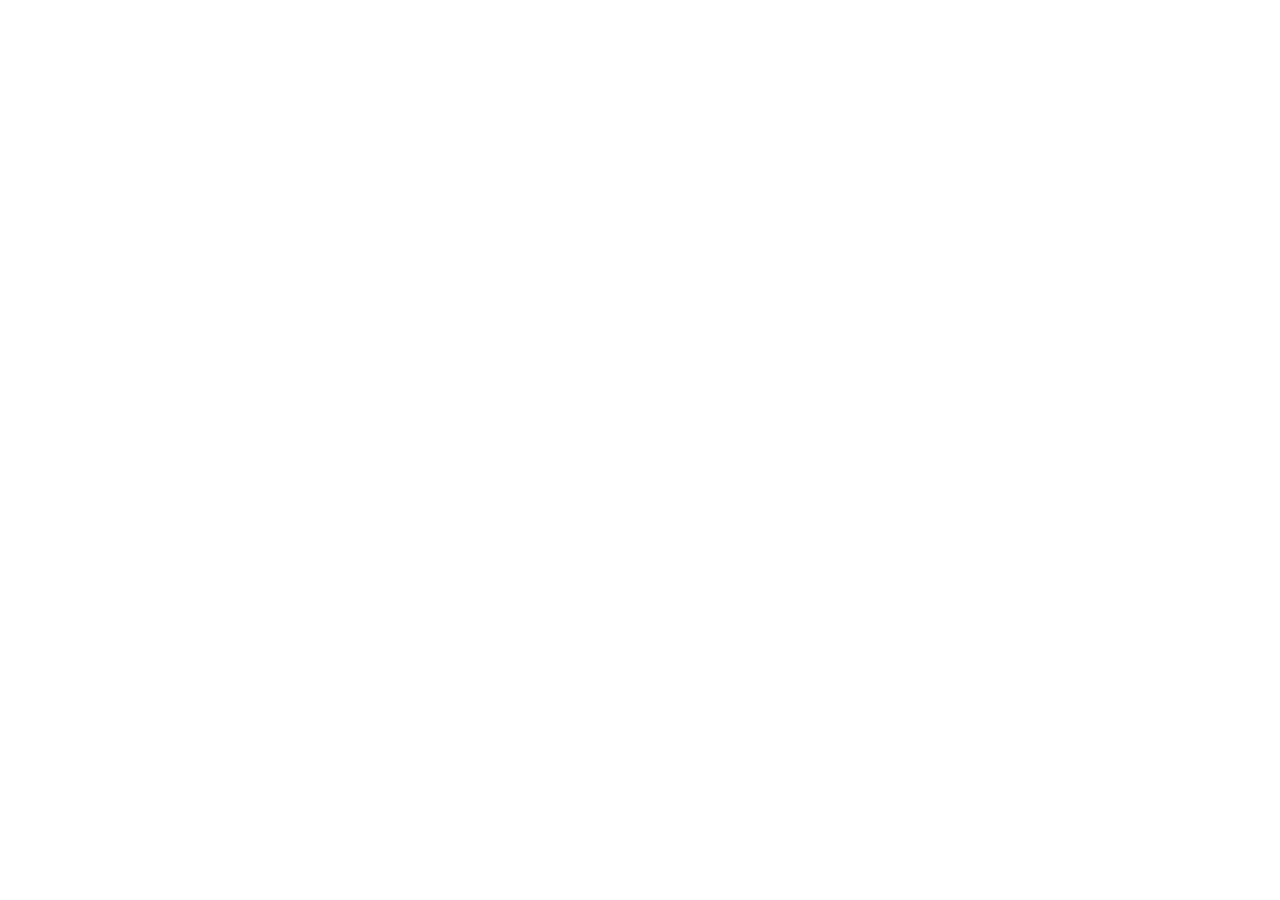
==== index.html @ fa219392 "Update GitHub and LinkedIn links in index.html" ====
<!DOCTYPE html>
<html lang="en">

    <head>
        <meta charset="UTF-8">
        <meta name="viewport" content="width=device-width, initial-scale=1.0">

        <!-- SEO Meta Tags -->
        <title>Devine Enukorah | Full Stack Developer Portfolio</title>
        <meta name="description"
            content="Portfolio of Devine Enukorah, a Full Stack Developer specializing in React, TypeScript, Node.js, and building scalable web applications. View my projects and contact me.">
        <meta name="keywords"
            content="Devine Enukorah, Full Stack Developer, React Developer, Web Development Portfolio, Software Engineer, Frontend, Backend">
        <meta name="author" content="Devine Enukorah">
        <meta name="robots" content="index, follow">

        <!-- Open Graph / Facebook / LinkedIn -->
        <meta property="og:type" content="website">
        <meta property="og:url" content="https://devine99.github.io/">
        <meta property="og:title" content="Devine Enukorah | Full Stack Developer Portfolio">
        <meta property="og:description"
            content="Portfolio of Devine Enukorah, a Full Stack Developer specializing in React, TypeScript, Node.js, and scalable web apps.">
        <meta property="og:image" content="https://devine99.github.io/images/Bless.png">

        <!-- Twitter -->
        <meta property="twitter:card" content="summary_large_image">
        <meta property="twitter:url" content="https://devine99.github.io/">
        <meta property="twitter:title" content="Devine Enukorah | Full Stack Developer Portfolio">
        <meta property="twitter:description"
            content="Portfolio of Devine Enukorah, a Full Stack Developer specializing in React, TypeScript, Node.js, and scalable web apps.">
        <meta property="twitter:image" content="https://devine99.github.io/images/Bless.png">

        <!-- 1. Tailwind CSS -->
        <script src="https://cdn.tailwindcss.com"></script>
        <script>
            tailwind.config = {
                darkMode: 'class',
                theme: {
                    extend: {
                        animation: {
                            blob: "blob 7s infinite",
                        },
                        keyframes: {
                            blob: {
                                "0%": { transform: "translate(0px, 0px) scale(1)" },
                                "33%": { transform: "translate(30px, -50px) scale(1.1)" },
                                "66%": { transform: "translate(-20px, 20px) scale(0.9)" },
                                "100%": { transform: "translate(0px, 0px) scale(1)" }
                            }
                        }
                    }
                }
            }
        </script>

        <!-- 2. Import Map -->
        <script type="importmap">
    {
        "imports": {
            "react": "https://esm.sh/react@18.2.0",
            "react-dom/client": "https://esm.sh/react-dom@18.2.0/client",
            "lucide-react": "https://esm.sh/lucide-react@0.344.0"
        }
    }
    </script>

        <!-- 3. Babel -->
        <script src="https://unpkg.com/@babel/standalone/babel.min.js"></script>

        <style>
            html {
                scroll-behavior: smooth;
            }

            *:focus {
                outline: 2px solid transparent;
                outline-offset: 2px;
            }
        </style>
    </head>

    <body class="bg-slate-50 dark:bg-slate-900 transition-colors duration-300">

        <div id="root"></div>

        <!-- 4. React Application Code -->
        <script type="text/babel" data-type="module">
            import React, { useState, useEffect, memo } from 'react';
            import { createRoot } from 'react-dom/client';
            import {
                Github, Linkedin, Mail, ExternalLink, Code2, Terminal,
                Cpu, Globe, Moon, Sun, Menu, X, ChevronDown,
                Briefcase, User, Copy, Check, ArrowUp, Twitter, MessageCircle
            } from 'lucide-react';

            // --- CONSTANTS & DATA ---
            const EMAIL = "enukorahdevine@gmail.com";
            const CURRENT_YEAR = new Date().getFullYear();

            const NAV_LINKS = [
                { name: 'About', href: '#about' },
                { name: 'Skills', href: '#skills' },
                { name: 'Projects', href: '#projects' },
                { name: 'Contact', href: '#contact' },
            ];

            const SKILLS = [
                { category: "Frontend", items: ["React", "TypeScript", "Tailwind CSS", "Next.js", "Framer Motion"] },
                { category: "Backend", items: ["Node.js", "Python", "PostgreSQL", "GraphQL", "REST APIs"] },
                { category: "Tools & DevOps", items: ["Git & GitHub", "Docker", "AWS", "VS Code", "Figma"] },
            ];

            const PROJECTS = [
                {
                    title: "E-Commerce Dashboard",
                    description: "A full-featured analytics dashboard for online retailers. Visualizes sales data, tracks inventory in real-time, and manages customer orders.",
                    tags: ["React", "D3.js", "Node.js", "MongoDB"],
                    githubLink: "https://github.com/Devine99",
                    demoLink: "./ecommerce_dashboard.html",
                    featured: true,
                },
                {
                    title: "TaskMaster AI",
                    description: "Productivity application that uses Natural Language Processing to automatically categorize and prioritize user tasks.",
                    tags: ["Python", "FastAPI", "OpenAI API", "PostgreSQL"],
                    githubLink: "https://github.com/Devine99",
                    demoLink: "./taskmaster.html",
                    featured: true,
                },
                {
                    title: "Nebula Chat",
                    description: "Real-time messaging platform featuring end-to-end encryption and seamless file sharing capabilities.",
                    tags: ["TypeScript", "Socket.io", "Redis", "React"],
                    githubLink: "https://github.com/Devine99",
                    demoLink: "./nebula_chat.html",
                    featured: false,
                }
            ];

            const SOCIALS = [
                { icon: Github, href: "https://github.com/DevineEnukorah", label: "GitHub" },
                { icon: Linkedin, href: "https://www.linkedin.com/in/DevineEnukorah", label: "LinkedIn" },
                { icon: Twitter, href: "https://x.com/DevineEnukorah", label: "X (Twitter)" },
                { icon: MessageCircle, href: "https://wa.me/qr/ETIGMAYLSHYJG1", label: "WhatsApp" },
                { icon: Mail, href: `mailto:${EMAIL}`, label: "Email" },
            ];

            // --- COMPONENTS ---

            const SectionTitle = memo(({ children, id }) => (
                <div className="flex flex-col items-center mb-12 md:mb-16">
                    <h2 id={ id } className="text-3xl md:text-4xl font-bold text-slate-900 dark:text-white mb-4 text-center">
                        { children }
                    </h2>
                    <div className="w-16 h-1.5 bg-indigo-600 rounded-full"></div>
                </div>
            ));

            const ProjectCard = memo(({ project }) => (
                <div className="group relative bg-white dark:bg-slate-800 rounded-xl overflow-hidden shadow-lg hover:shadow-xl transition-all duration-300 border border-slate-100 dark:border-slate-700 flex flex-col h-full">
                    <div className="h-8 bg-slate-100 dark:bg-slate-900 border-b border-slate-200 dark:border-slate-700 flex items-center px-4 space-x-2">
                        <div className="w-3 h-3 rounded-full bg-red-400"></div>
                        <div className="w-3 h-3 rounded-full bg-amber-400"></div>
                        <div className="w-3 h-3 rounded-full bg-emerald-400"></div>
                    </div>

                    <div className="p-6 flex-1 flex flex-col">
                        <div className="flex justify-between items-start mb-4">
                            <h3 className="text-xl font-bold text-slate-900 dark:text-white group-hover:text-indigo-600 dark:group-hover:text-indigo-400 transition-colors">
                                { project.title }
                            </h3>
                            <div className="flex gap-2">
                                <a href={ project.githubLink } target="_blank" rel="noopener noreferrer" className="p-2 text-slate-500 hover:text-slate-900 dark:text-slate-400 dark:hover:text-white transition-colors" aria-label="View Source Code">
                                    <Github size={ 20 } />
                                </a>
                                <a href={ project.demoLink } target="_blank" rel="noopener noreferrer" className="p-2 text-slate-500 hover:text-slate-900 dark:text-slate-400 dark:hover:text-white transition-colors" aria-label="View Live Demo">
                                    <ExternalLink size={ 20 } />
                                </a>
                            </div>
                        </div>

                        <p className="text-slate-600 dark:text-slate-300 mb-6 flex-1 leading-relaxed">
                            { project.description }
                        </p>

                        <div className="flex flex-wrap gap-2 mt-auto">
                            { project.tags.map((tag) => (
                                <span key={ tag } className="px-3 py-1 text-xs font-medium rounded-full bg-indigo-50 text-indigo-700 dark:bg-indigo-900/30 dark:text-indigo-300">
                                    { tag }
                                </span>
                            )) }
                        </div>
                    </div>
                </div>
            ));

            class ErrorBoundary extends React.Component {
                constructor(props) {
                    super(props);
                    this.state = { hasError: false };
                }
                static getDerivedStateFromError(error) { return { hasError: true }; }
                render() {
                    if (this.state.hasError) {
                        return <div className="text-center p-10 text-red-500">Something went wrong. Please refresh the page.</div>;
                    }
                    return this.props.children;
                }
            }

            // --- MAIN APP ---
            function App() {
                const [darkMode, setDarkMode] = useState(false);
                const [isMenuOpen, setIsMenuOpen] = useState(false);
                const [activeSection, setActiveSection] = useState('');
                const [isImageLoaded, setIsImageLoaded] = useState(false);
                const [imageError, setIsImageError] = useState(false);
                const [showBackToTop, setShowBackToTop] = useState(false);
                const [emailCopied, setEmailCopied] = useState(false);

                useEffect(() => {
                    let ticking = false;
                    const handleScroll = () => {
                        if (!ticking) {
                            window.requestAnimationFrame(() => {
                                if (window.scrollY > 300) setShowBackToTop(true);
                                else setShowBackToTop(false);

                                const sections = NAV_LINKS.map(link => link.href.substring(1));
                                const scrollPosition = window.scrollY + 200;
                                for (const section of sections) {
                                    const element = document.getElementById(section);
                                    if (element && element.offsetTop <= scrollPosition && (element.offsetTop + element.offsetHeight) > scrollPosition) {
                                        setActiveSection(section);
                                        break;
                                    }
                                }
                                ticking = false;
                            });
                            ticking = true;
                        }
                    };
                    window.addEventListener('scroll', handleScroll);
                    return () => window.removeEventListener('scroll', handleScroll);
                }, []);

                useEffect(() => {
                    if (darkMode) document.documentElement.classList.add('dark');
                    else document.documentElement.classList.remove('dark');
                }, [darkMode]);

                const handleNavClick = (e, href) => {
                    e.preventDefault();
                    setIsMenuOpen(false);
                    const element = document.querySelector(href);
                    if (element) {
                        window.scrollTo({ top: element.offsetTop, behavior: "smooth" });
                    }
                };

                const copyEmail = () => {
                    const textArea = document.createElement("textarea");
                    textArea.value = EMAIL;
                    textArea.style.position = "fixed";
                    textArea.style.left = "-9999px";
                    document.body.appendChild(textArea);
                    textArea.focus();
                    textArea.select();
                    try {
                        document.execCommand('copy');
                        setEmailCopied(true);
                        setTimeout(() => setEmailCopied(false), 2000);
                    } catch (err) { console.error('Copy failed', err); }
                    document.body.removeChild(textArea);
                };

                const scrollToTop = () => window.scrollTo({ top: 0, behavior: 'smooth' });

                return (
                    <ErrorBoundary>
                        <div className={ `min-h-screen transition-colors duration-300 ${darkMode ? 'dark bg-slate-900' : 'bg-slate-50'}` }>

                            {/* Navigation */ }
                            <nav className="fixed top-0 w-full z-50 bg-white/80 dark:bg-slate-900/80 backdrop-blur-md border-b border-slate-200 dark:border-slate-800">
                                <div className="max-w-7xl mx-auto px-4 sm:px-6 lg:px-8">
                                    <div className="flex justify-between items-center h-16">
                                        <div className="flex-shrink-0 flex items-center gap-2 cursor-pointer" onClick={ scrollToTop }>
                                            <div className="bg-indigo-600 p-1.5 rounded-lg">
                                                <Code2 className="text-white w-6 h-6" />
                                            </div>
                                            <span className="font-bold text-xl tracking-tight text-slate-900 dark:text-white">Devine's Portfolio</span>
                                        </div>

                                        <div className="hidden md:flex items-center space-x-8">
                                            { NAV_LINKS.map((link) => (
                                                <a key={ link.name } href={ link.href } onClick={ (e) => handleNavClick(e, link.href) }
                                                    className={ `text-sm font-medium transition-colors duration-200 ${activeSection === link.href.substring(1)
                                                        ? 'text-indigo-600 dark:text-indigo-400'
                                                        : 'text-slate-600 hover:text-indigo-600 dark:text-slate-300 dark:hover:text-white'
                                                        }` }>
                                                    { link.name }
                                                </a>
                                            )) }
                                            <button onClick={ () => setDarkMode(!darkMode) } aria-label="Toggle Dark Mode" className="p-2 rounded-lg bg-slate-100 dark:bg-slate-800 text-slate-600 dark:text-slate-300">
                                                { darkMode ? <Sun size={ 20 } /> : <Moon size={ 20 } /> }
                                            </button>
                                        </div>

                                        <div className="flex md:hidden items-center gap-4">
                                            <button onClick={ () => setDarkMode(!darkMode) } aria-label="Toggle Dark Mode" className="p-2 rounded-lg bg-slate-100 dark:bg-slate-800 text-slate-600 dark:text-slate-300">
                                                { darkMode ? <Sun size={ 20 } /> : <Moon size={ 20 } /> }
                                            </button>
                                            <button onClick={ () => setIsMenuOpen(!isMenuOpen) } aria-label="Toggle Menu" className="text-slate-600 dark:text-slate-300 p-2">
                                                { isMenuOpen ? <X size={ 24 } /> : <Menu size={ 24 } /> }
                                            </button>
                                        </div>
                                    </div>
                                </div>

                                { isMenuOpen && (
                                    <div className="md:hidden bg-white dark:bg-slate-900 border-b border-slate-200 dark:border-slate-800">
                                        <div className="px-2 pt-2 pb-3 space-y-1 sm:px-3">
                                            { NAV_LINKS.map((link) => (
                                                <a key={ link.name } href={ link.href } onClick={ (e) => handleNavClick(e, link.href) }
                                                    className="block px-3 py-3 rounded-md text-base font-medium text-slate-600 dark:text-slate-300 hover:text-indigo-600 dark:hover:text-white hover:bg-slate-50 dark:hover:bg-slate-800">
                                                    { link.name }
                                                </a>
                                            )) }
                                        </div>
                                    </div>
                                ) }
                            </nav>

                            {/* Hero */ }
                            <section className="pt-32 pb-16 md:pt-48 md:pb-32 px-4 max-w-7xl mx-auto">
                                <div className="flex flex-col md:flex-row items-center justify-between gap-12">
                                    <div className="flex-1 text-center md:text-left space-y-6">
                                        <div className="inline-flex items-center px-3 py-1 rounded-full bg-indigo-100 dark:bg-indigo-900/50 text-indigo-600 dark:text-indigo-300 text-sm font-medium mb-4">
                                            <span className="flex h-2 w-2 rounded-full bg-indigo-600 dark:bg-indigo-400 mr-2"></span>
                                            Available for hire
                                        </div>
                                        <h1 className="text-4xl md:text-6xl lg:text-7xl font-bold text-slate-900 dark:text-white tracking-tight">
                                            Building digital <br />
                                            <span className="text-transparent bg-clip-text bg-gradient-to-r from-indigo-600 to-purple-600 dark:from-indigo-400 dark:to-purple-400">experiences</span>
                                            { " " }that matter.
                                        </h1>
                                        <p className="text-lg md:text-xl text-slate-600 dark:text-slate-300 max-w-2xl mx-auto md:mx-0 leading-relaxed">
                                            Hi, I'm Devine Enukorah. A passionate Full Stack Developer crafting robust and scalable web applications.
                                        </p>
                                        <div className="flex flex-col sm:flex-row gap-4 justify-center md:justify-start pt-4">
                                            <a href="#projects" className="px-8 py-4 rounded-lg bg-indigo-600 hover:bg-indigo-700 text-white font-semibold shadow-lg transition-all hover:-translate-y-0.5" onClick={ (e) => handleNavClick(e, '#projects') }>View My Work</a>
                                            <a href="#contact" className="px-8 py-4 rounded-lg bg-white dark:bg-slate-800 text-slate-900 dark:text-white border border-slate-200 dark:border-slate-700 font-semibold hover:bg-slate-50 dark:hover:bg-slate-700 transition-all" onClick={ (e) => handleNavClick(e, '#contact') }>Contact Me</a>
                                        </div>
                                        <div className="pt-8 flex items-center justify-center md:justify-start gap-6">
                                            { SOCIALS.map((social) => (
                                                <a key={ social.label } href={ social.href } target="_blank" rel="noopener noreferrer" aria-label={ social.label } className="text-slate-400 hover:text-indigo-600 dark:hover:text-indigo-400 transition-colors transform hover:scale-110 p-2">
                                                    <social.icon size={ 24 } />
                                                </a>
                                            )) }
                                        </div>
                                    </div>
                                    <div className="flex-1 relative w-full max-w-md md:max-w-full">
                                        <div className="absolute top-0 -left-4 w-72 h-72 bg-purple-300 rounded-full mix-blend-multiply filter blur-xl opacity-70 animate-blob dark:opacity-20"></div>
                                        <div className="absolute top-0 -right-4 w-72 h-72 bg-indigo-300 rounded-full mix-blend-multiply filter blur-xl opacity-70 animate-blob dark:opacity-20" style={ { animationDelay: '2s' } }></div>
                                        <div className="absolute -bottom-8 left-20 w-72 h-72 bg-blue-300 rounded-full mix-blend-multiply filter blur-xl opacity-70 animate-blob dark:opacity-20" style={ { animationDelay: '4s' } }></div>
                                        <div className="relative bg-white/50 dark:bg-slate-800/50 backdrop-blur-xl rounded-2xl p-8 border border-white/20 shadow-2xl">
                                            <div className="space-y-6 font-mono text-sm">
                                                <div className="flex items-center gap-2 text-slate-400 border-b border-slate-200 dark:border-slate-700 pb-4">
                                                    <Terminal size={ 16 } /> <span>developer_profile.json</span>
                                                </div>
                                                <div className="space-y-3 text-slate-600 dark:text-slate-300">
                                                    <p><span className="text-purple-600 dark:text-purple-400">const</span> <span className="text-indigo-600 dark:text-indigo-400">developer</span> = { '{' }</p>
                                                    <p className="pl-4">name: <span className="text-green-600 dark:text-green-400">"Devine Enukorah"</span>,</p>
                                                    <p className="pl-4">status: <span className="text-amber-600 dark:text-amber-400">"Building things"</span></p>
                                                    <p>{ '};' }</p>
                                                </div>
                                            </div>
                                        </div>
                                    </div>
                                </div>
                                <div className="absolute bottom-8 left-1/2 -translate-x-1/2 animate-bounce hidden md:block">
                                    <ChevronDown className="text-slate-400" size={ 24 } />
                                </div>
                            </section>

                            {/* About */ }
                            <section id="about" className="py-20 bg-white dark:bg-slate-800/50 scroll-mt-28">
                                <div className="max-w-7xl mx-auto px-4">
                                    <SectionTitle id="about-title">About Me</SectionTitle>
                                    <div className="grid md:grid-cols-3 gap-12 items-center">
                                        <div className="md:col-span-1">
                                            <div className="relative aspect-square rounded-2xl overflow-hidden bg-slate-200 dark:bg-slate-700 rotate-3 hover:rotate-0 transition-all duration-300 shadow-xl">
                                                <div className="absolute inset-0 flex items-center justify-center text-slate-400"><User size={ 64 } /></div>
                                                <img src="./images/Bless.png" alt="Devine's Profile Picture" className={ `absolute inset-0 w-full h-full object-cover transition-opacity duration-300 ${isImageLoaded ? 'opacity-100' : 'opacity-0'}` } onLoad={ () => setIsImageLoaded(true) } onError={ imageError ? null : () => setIsImageError(true) } />
                                            </div>
                                        </div>
                                        <div className="md:col-span-2 space-y-6 text-lg text-slate-600 dark:text-slate-300">
                                            <p>I started my coding journey during standard "100 Days of Code" challenges, but what began as a curiosity quickly turned into a career obsession for programming.</p>
                                            <div className="grid grid-cols-2 gap-6 pt-4">
                                                <div><h4 className="font-bold text-slate-900 dark:text-white mb-2">Experience</h4><p className="text-sm">2+ Years Development</p></div>
                                                <div><h4 className="font-bold text-slate-900 dark:text-white mb-2">Location</h4><p className="text-sm">Remote / Hybrid</p></div>
                                            </div>
                                        </div>
                                    </div>
                                </div>
                            </section>

                            {/* Skills */ }
                            <section id="skills" className="py-20 bg-slate-50 dark:bg-slate-900 scroll-mt-28">
                                <div className="max-w-7xl mx-auto px-4">
                                    <SectionTitle id="skills-title">Technical Skills</SectionTitle>
                                    <div className="grid md:grid-cols-3 gap-8">
                                        { SKILLS.map((skillGroup, idx) => (
                                            <div key={ skillGroup.category } className="bg-white dark:bg-slate-800 rounded-2xl p-8 shadow-sm border border-slate-100 dark:border-slate-700 hover:shadow-md transition-shadow">
                                                <div className="flex items-center gap-3 mb-6">
                                                    <div className="p-3 bg-indigo-100 dark:bg-indigo-900/30 rounded-lg text-indigo-600 dark:text-indigo-400">
                                                        { idx === 0 ? <Globe size={ 24 } /> : idx === 1 ? <Cpu size={ 24 } /> : <Briefcase size={ 24 } /> }
                                                    </div>
                                                    <h3 className="text-xl font-bold text-slate-900 dark:text-white">{ skillGroup.category }</h3>
                                                </div>
                                                <div className="flex flex-wrap gap-2">
                                                    { skillGroup.items.map((skill) => (
                                                        <span key={ skill } className="px-3 py-1.5 bg-slate-100 dark:bg-slate-700 text-slate-700 dark:text-slate-300 rounded-md text-sm font-medium">{ skill }</span>
                                                    )) }
                                                </div>
                                            </div>
                                        )) }
                                    </div>
                                </div>
                            </section>

                            {/* Projects */ }
                            <section id="projects" className="py-20 bg-white dark:bg-slate-800/50 scroll-mt-28">
                                <div className="max-w-7xl mx-auto px-4">
                                    <SectionTitle id="projects-title">Featured Projects</SectionTitle>
                                    <div className="grid md:grid-cols-2 lg:grid-cols-3 gap-8">
                                        { PROJECTS.map((project, index) => <ProjectCard key={ index } project={ project } />) }
                                    </div>
                                </div>
                            </section>

                            {/* Contact */ }
                            <section id="contact" className="py-20 bg-slate-900 text-white relative overflow-hidden scroll-mt-28">
                                <div className="max-w-4xl mx-auto px-4 relative z-10 text-center">
                                    <h2 className="text-3xl md:text-4xl font-bold mb-6">Ready to start a project?</h2>
                                    <p className="text-slate-300 text-lg mb-10 max-w-2xl mx-auto">I'm currently looking for new opportunities. Whether you have a question or just want to say hi, I'll try my best to get back to you!</p>
                                    <div className="flex flex-col sm:flex-row gap-4 justify-center items-center">
                                        <a href={ `mailto:${EMAIL}` } className="inline-flex items-center gap-2 px-8 py-4 bg-indigo-600 hover:bg-indigo-700 rounded-full text-lg font-semibold transition-all hover:scale-105 shadow-lg"><Mail size={ 20 } /> Say Hello</a>
                                        <button onClick={ copyEmail } className="inline-flex items-center gap-2 px-8 py-4 bg-slate-800 border border-slate-700 hover:bg-slate-700 rounded-full text-lg font-semibold transition-all hover:scale-105 text-slate-300">
                                            { emailCopied ? <Check size={ 20 } className="text-green-400" /> : <Copy size={ 20 } /> } { emailCopied ? "Copied!" : "Copy Email" }
                                        </button>
                                    </div>
                                    <div className="mt-16 pt-8 border-t border-slate-800 flex flex-col md:flex-row justify-center items-center gap-4 text-slate-400 text-sm">
                                        <p>&copy; { CURRENT_YEAR } Devine's Portfolio❤️. Built with React & Tailwind.</p>
                                    </div>
                                </div>
                            </section>

                            <button onClick={ scrollToTop } className={ `fixed bottom-8 right-8 p-3 rounded-full bg-indigo-600 text-white shadow-lg hover:bg-indigo-700 transition-all duration-300 z-40 ${showBackToTop ? 'translate-y-0 opacity-100' : 'translate-y-20 opacity-0 pointer-events-none'}` }><ArrowUp size={ 24 } /></button>
                        </div>
                    </ErrorBoundary>
                );
            }

            // --- Mount Application ---
            const container = document.getElementById('root');
            const root = createRoot(container);
            root.render(<App />);
        </script>
    </body>

</html>
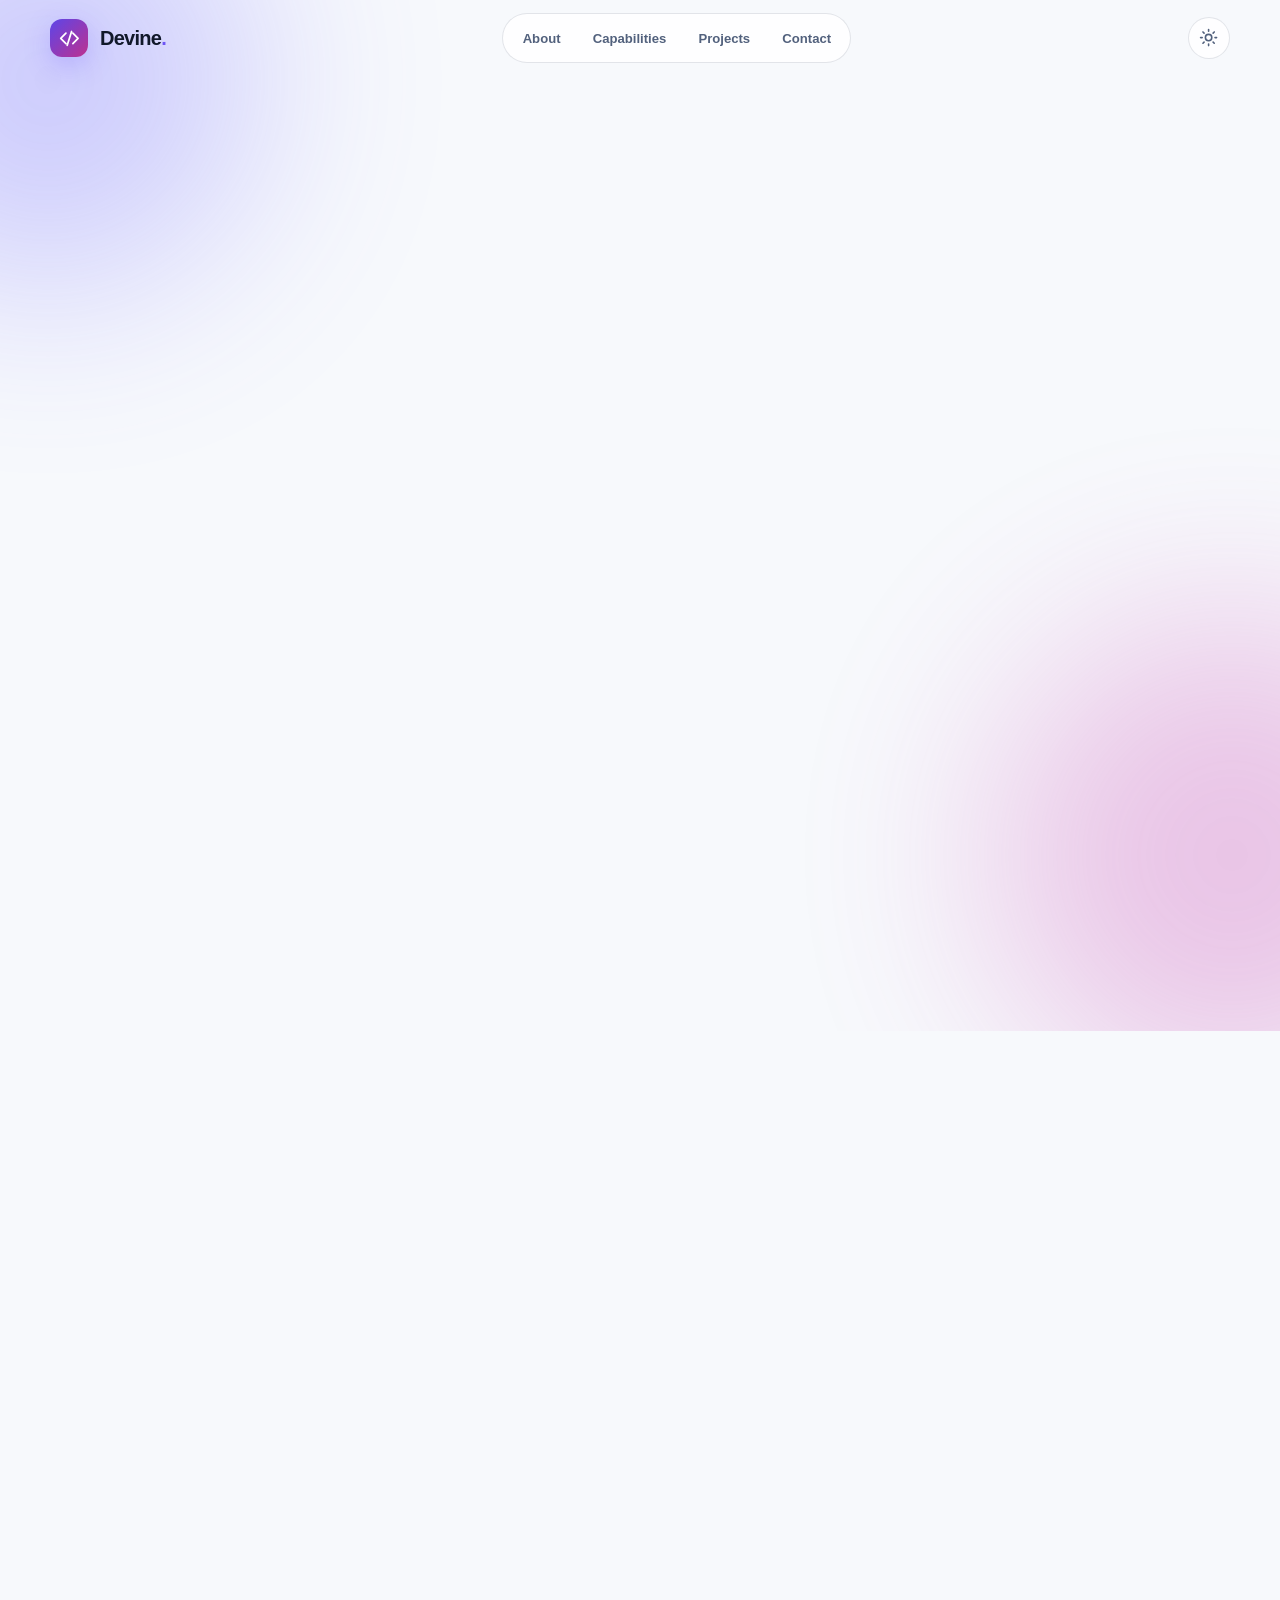
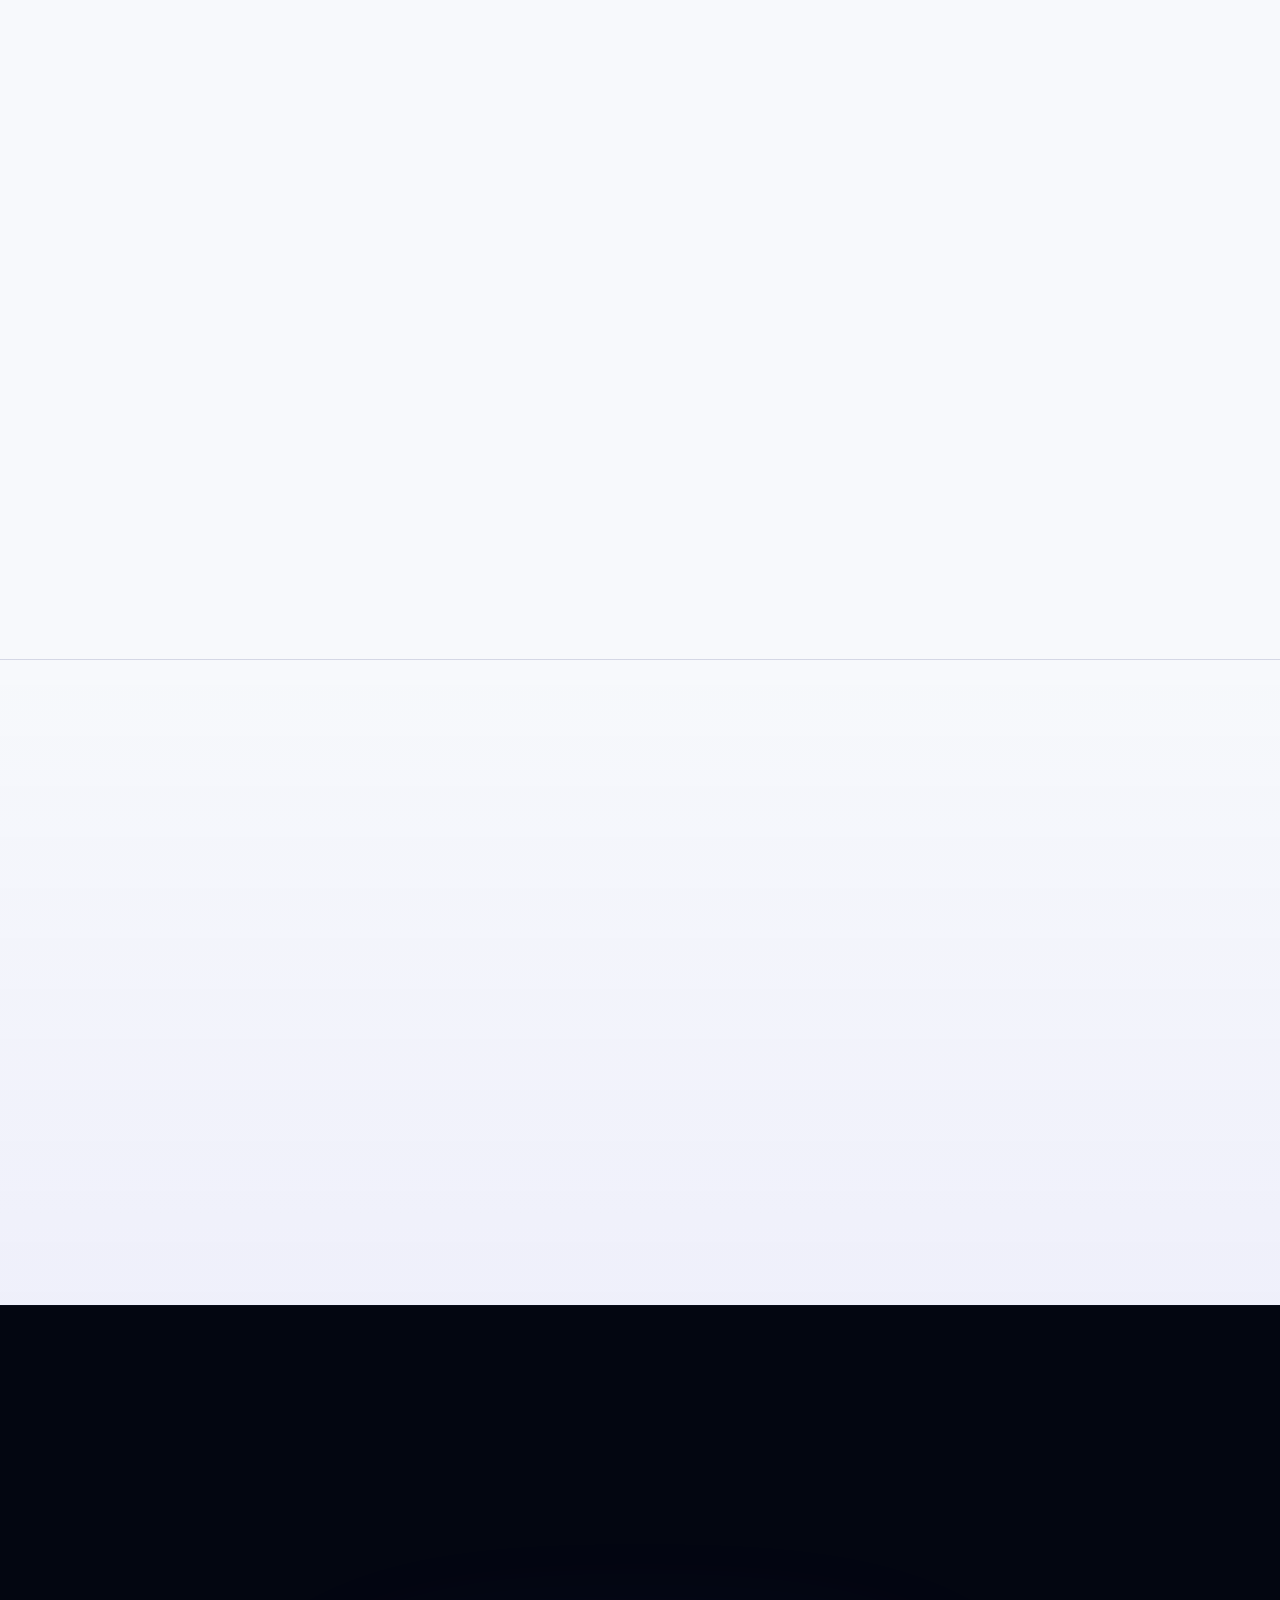
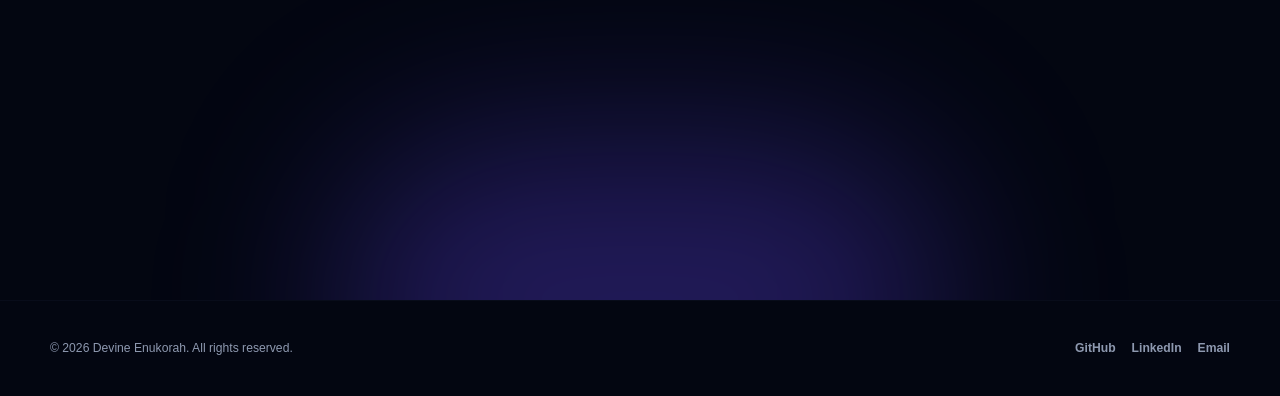
==== commit 2c0eeef1: "Upgrade portfolio to production-grade static architecture" ====
--- a/index.html
+++ b/index.html
@@ -1,472 +1,350 @@
-<!DOCTYPE html>
-<html lang="en">
-
-    <head>
-        <meta charset="UTF-8">
-        <meta name="viewport" content="width=device-width, initial-scale=1.0">
-
-        <!-- SEO Meta Tags -->
-        <title>Devine Enukorah | Full Stack Developer Portfolio</title>
-        <meta name="description"
-            content="Portfolio of Devine Enukorah, a Full Stack Developer specializing in React, TypeScript, Node.js, and building scalable web applications. View my projects and contact me.">
-        <meta name="keywords"
-            content="Devine Enukorah, Full Stack Developer, React Developer, Web Development Portfolio, Software Engineer, Frontend, Backend">
-        <meta name="author" content="Devine Enukorah">
-        <meta name="robots" content="index, follow">
-
-        <!-- Open Graph / Facebook / LinkedIn -->
-        <meta property="og:type" content="website">
-        <meta property="og:url" content="https://devine99.github.io/">
-        <meta property="og:title" content="Devine Enukorah | Full Stack Developer Portfolio">
-        <meta property="og:description"
-            content="Portfolio of Devine Enukorah, a Full Stack Developer specializing in React, TypeScript, Node.js, and scalable web apps.">
-        <meta property="og:image" content="https://devine99.github.io/images/Bless.png">
-
-        <!-- Twitter -->
-        <meta property="twitter:card" content="summary_large_image">
-        <meta property="twitter:url" content="https://devine99.github.io/">
-        <meta property="twitter:title" content="Devine Enukorah | Full Stack Developer Portfolio">
-        <meta property="twitter:description"
-            content="Portfolio of Devine Enukorah, a Full Stack Developer specializing in React, TypeScript, Node.js, and scalable web apps.">
-        <meta property="twitter:image" content="https://devine99.github.io/images/Bless.png">
-
-        <!-- 1. Tailwind CSS -->
-        <script src="https://cdn.tailwindcss.com"></script>
-        <script>
-            tailwind.config = {
-                darkMode: 'class',
-                theme: {
-                    extend: {
-                        animation: {
-                            blob: "blob 7s infinite",
-                        },
-                        keyframes: {
-                            blob: {
-                                "0%": { transform: "translate(0px, 0px) scale(1)" },
-                                "33%": { transform: "translate(30px, -50px) scale(1.1)" },
-                                "66%": { transform: "translate(-20px, 20px) scale(0.9)" },
-                                "100%": { transform: "translate(0px, 0px) scale(1)" }
-                            }
-                        }
-                    }
-                }
-            }
-        </script>
-
-        <!-- 2. Import Map -->
-        <script type="importmap">
-    {
-        "imports": {
-            "react": "https://esm.sh/react@18.2.0",
-            "react-dom/client": "https://esm.sh/react-dom@18.2.0/client",
-            "lucide-react": "https://esm.sh/lucide-react@0.344.0"
-        }
-    }
-    </script>
-
-        <!-- 3. Babel -->
-        <script src="https://unpkg.com/@babel/standalone/babel.min.js"></script>
-
-        <style>
-            html {
-                scroll-behavior: smooth;
-            }
-
-            *:focus {
-                outline: 2px solid transparent;
-                outline-offset: 2px;
-            }
-        </style>
-    </head>
-
-    <body class="bg-slate-50 dark:bg-slate-900 transition-colors duration-300">
-
-        <div id="root"></div>
-
-        <!-- 4. React Application Code -->
-        <script type="text/babel" data-type="module">
-            import React, { useState, useEffect, memo } from 'react';
-            import { createRoot } from 'react-dom/client';
-            import {
-                Github, Linkedin, Mail, ExternalLink, Code2, Terminal,
-                Cpu, Globe, Moon, Sun, Menu, X, ChevronDown,
-                Briefcase, User, Copy, Check, ArrowUp, Twitter, MessageCircle
-            } from 'lucide-react';
-
-            // --- CONSTANTS & DATA ---
-            const EMAIL = "enukorahdevine@gmail.com";
-            const CURRENT_YEAR = new Date().getFullYear();
-
-            const NAV_LINKS = [
-                { name: 'About', href: '#about' },
-                { name: 'Skills', href: '#skills' },
-                { name: 'Projects', href: '#projects' },
-                { name: 'Contact', href: '#contact' },
-            ];
-
-            const SKILLS = [
-                { category: "Frontend", items: ["React", "TypeScript", "Tailwind CSS", "Next.js", "Framer Motion"] },
-                { category: "Backend", items: ["Node.js", "Python", "PostgreSQL", "GraphQL", "REST APIs"] },
-                { category: "Tools & DevOps", items: ["Git & GitHub", "Docker", "AWS", "VS Code", "Figma"] },
-            ];
-
-            const PROJECTS = [
-                {
-                    title: "E-Commerce Dashboard",
-                    description: "A full-featured analytics dashboard for online retailers. Visualizes sales data, tracks inventory in real-time, and manages customer orders.",
-                    tags: ["React", "D3.js", "Node.js", "MongoDB"],
-                    githubLink: "https://github.com/Devine99",
-                    demoLink: "./ecommerce_dashboard.html",
-                    featured: true,
-                },
-                {
-                    title: "TaskMaster AI",
-                    description: "Productivity application that uses Natural Language Processing to automatically categorize and prioritize user tasks.",
-                    tags: ["Python", "FastAPI", "OpenAI API", "PostgreSQL"],
-                    githubLink: "https://github.com/Devine99",
-                    demoLink: "./taskmaster.html",
-                    featured: true,
-                },
-                {
-                    title: "Nebula Chat",
-                    description: "Real-time messaging platform featuring end-to-end encryption and seamless file sharing capabilities.",
-                    tags: ["TypeScript", "Socket.io", "Redis", "React"],
-                    githubLink: "https://github.com/Devine99",
-                    demoLink: "./nebula_chat.html",
-                    featured: false,
-                }
-            ];
-
-            const SOCIALS = [
-                { icon: Github, href: "https://github.com/DevineEnukorah", label: "GitHub" },
-                { icon: Linkedin, href: "https://www.linkedin.com/in/DevineEnukorah", label: "LinkedIn" },
-                { icon: Twitter, href: "https://x.com/DevineEnukorah", label: "X (Twitter)" },
-                { icon: MessageCircle, href: "https://wa.me/qr/ETIGMAYLSHYJG1", label: "WhatsApp" },
-                { icon: Mail, href: `mailto:${EMAIL}`, label: "Email" },
-            ];
-
-            // --- COMPONENTS ---
-
-            const SectionTitle = memo(({ children, id }) => (
-                <div className="flex flex-col items-center mb-12 md:mb-16">
-                    <h2 id={ id } className="text-3xl md:text-4xl font-bold text-slate-900 dark:text-white mb-4 text-center">
-                        { children }
-                    </h2>
-                    <div className="w-16 h-1.5 bg-indigo-600 rounded-full"></div>
+<!doctype html>
+<html lang="en" data-theme="dark">
+<head>
+  <meta charset="utf-8">
+  <meta name="viewport" content="width=device-width, initial-scale=1">
+  <meta name="color-scheme" content="dark light">
+  <meta name="referrer" content="strict-origin-when-cross-origin">
+  <meta http-equiv="Content-Security-Policy" content="default-src 'self'; base-uri 'self'; object-src 'none'; img-src 'self' data:; font-src 'self'; style-src 'self'; script-src 'self'; connect-src 'none'; form-action 'self'; upgrade-insecure-requests">
+
+  <title>Devine Enukorah | AI Automation Engineer and Workflow Consultant</title>
+  <meta name="description" content="Devine Enukorah designs reliable n8n, API, and LLM automation systems with deterministic controls, validation, and human review.">
+  <meta name="author" content="Devine Enukorah">
+  <meta name="robots" content="index, follow, max-image-preview:large">
+  <link rel="canonical" href="https://devineenukorah.github.io/professional-portfolio/">
+
+  <meta property="og:locale" content="en_US">
+  <meta property="og:type" content="website">
+  <meta property="og:site_name" content="Devine Enukorah Portfolio">
+  <meta property="og:title" content="Devine Enukorah | AI Automation Engineer and Workflow Consultant">
+  <meta property="og:description" content="Reliable AI automation, API integrations, structured LLM workflows, and human-review systems for business operations.">
+  <meta property="og:url" content="https://devineenukorah.github.io/professional-portfolio/">
+  <meta property="og:image" content="https://devineenukorah.github.io/professional-portfolio/images/Bless-Dark.png">
+  <meta property="og:image:alt" content="Portrait of Devine Enukorah">
+
+  <meta name="twitter:card" content="summary_large_image">
+  <meta name="twitter:title" content="Devine Enukorah | AI Automation Engineer and Workflow Consultant">
+  <meta name="twitter:description" content="Reliable n8n, API, and LLM automation systems for business operations.">
+  <meta name="twitter:image" content="https://devineenukorah.github.io/professional-portfolio/images/Bless-Dark.png">
+  <meta name="twitter:image:alt" content="Portrait of Devine Enukorah">
+
+  <meta name="theme-color" content="#070d1d" media="(prefers-color-scheme: dark)">
+  <meta name="theme-color" content="#f7f9fc" media="(prefers-color-scheme: light)">
+
+  <link rel="icon" href="./assets/icons/favicon.svg" type="image/svg+xml">
+  <link rel="manifest" href="./site.webmanifest">
+  <link rel="sitemap" type="application/xml" href="./sitemap.xml">
+  <link rel="stylesheet" href="./assets/css/styles.css">
+  <script src="./assets/js/theme.js"></script>
+  <script src="./assets/js/main.js" defer></script>
+</head>
+<body>
+  <a class="skip-link" href="#main-content">Skip to main content</a>
+
+  <svg class="svg-sprite" aria-hidden="true" focusable="false">
+    <symbol id="icon-code" viewBox="0 0 24 24">
+      <path d="m16 18 6-6-6-6M8 6l-6 6 6 6M14.5 4l-5 16"/>
+    </symbol>
+    <symbol id="icon-sun" viewBox="0 0 24 24">
+      <circle cx="12" cy="12" r="4"/><path d="M12 2v2M12 20v2M4.93 4.93l1.42 1.42M17.66 17.66l1.41 1.41M2 12h2M20 12h2M4.93 19.07l1.42-1.42M17.66 6.34l1.41-1.41"/>
+    </symbol>
+    <symbol id="icon-moon" viewBox="0 0 24 24">
+      <path d="M21 12.79A9 9 0 1 1 11.21 3 7 7 0 0 0 21 12.79Z"/>
+    </symbol>
+    <symbol id="icon-menu" viewBox="0 0 24 24">
+      <path d="M4 6h16M4 12h16M4 18h16"/>
+    </symbol>
+    <symbol id="icon-close" viewBox="0 0 24 24">
+      <path d="M18 6 6 18M6 6l12 12"/>
+    </symbol>
+    <symbol id="icon-arrow" viewBox="0 0 24 24">
+      <path d="M7 17 17 7M7 7h10v10"/>
+    </symbol>
+    <symbol id="icon-github" viewBox="0 0 24 24">
+      <path d="M15 22v-4a4.8 4.8 0 0 0-1-3.5c3.3-.4 6.8-1.6 6.8-7A5.4 5.4 0 0 0 19.4 4 5 5 0 0 0 19.3.5S18.2.1 15 1.8a13.4 13.4 0 0 0-7 0C4.8.1 3.7.5 3.7.5A5 5 0 0 0 3.6 4a5.4 5.4 0 0 0-1.4 3.7c0 5.4 3.5 6.6 6.8 7A4.8 4.8 0 0 0 8 18v4M8 19c-3 .9-3-1.5-4-2"/>
+    </symbol>
+    <symbol id="icon-linkedin" viewBox="0 0 24 24">
+      <path d="M16 8a6 6 0 0 1 6 6v7h-4v-7a2 2 0 0 0-4 0v7h-4v-7a6 6 0 0 1 6-6ZM2 9h4v12H2z"/><circle cx="4" cy="4" r="2"/>
+    </symbol>
+    <symbol id="icon-mail" viewBox="0 0 24 24">
+      <rect width="20" height="16" x="2" y="4" rx="2"/><path d="m22 7-10 6L2 7"/>
+    </symbol>
+    <symbol id="icon-workflow" viewBox="0 0 24 24">
+      <rect width="8" height="8" x="3" y="3" rx="2"/><path d="M7 11v4a2 2 0 0 0 2 2h4"/><rect width="8" height="8" x="13" y="13" rx="2"/>
+    </symbol>
+    <symbol id="icon-network" viewBox="0 0 24 24">
+      <rect width="6" height="6" x="9" y="2" rx="1"/><rect width="6" height="6" x="2" y="16" rx="1"/><rect width="6" height="6" x="16" y="16" rx="1"/><path d="M12 8v4M5 16v-2a2 2 0 0 1 2-2h10a2 2 0 0 1 2 2v2"/>
+    </symbol>
+    <symbol id="icon-shield" viewBox="0 0 24 24">
+      <path d="M20 13c0 5-3.5 7.5-8 9-4.5-1.5-8-4-8-9V5l8-3 8 3Z"/><path d="m9 12 2 2 4-4"/>
+    </symbol>
+    <symbol id="icon-copy" viewBox="0 0 24 24">
+      <rect width="14" height="14" x="8" y="8" rx="2"/><path d="M4 16c-1.1 0-2-.9-2-2V4c0-1.1.9-2 2-2h10c1.1 0 2 .9 2 2"/>
+    </symbol>
+    <symbol id="icon-check" viewBox="0 0 24 24">
+      <path d="m20 6-11 11-5-5"/>
+    </symbol>
+    <symbol id="icon-globe" viewBox="0 0 24 24">
+      <circle cx="12" cy="12" r="10"/><path d="M2 12h20M12 2a15.3 15.3 0 0 1 4 10 15.3 15.3 0 0 1-4 10 15.3 15.3 0 0 1-4-10 15.3 15.3 0 0 1 4-10Z"/>
+    </symbol>
+  </svg>
+
+  <header class="site-header" data-header>
+    <div class="container header-inner">
+      <a class="brand" href="#top" aria-label="Devine Enukorah, home">
+        <span class="brand-mark" aria-hidden="true">
+          <svg class="icon"><use href="#icon-code"/></svg>
+        </span>
+        <span>Devine<span class="brand-dot">.</span></span>
+      </a>
+
+      <nav class="desktop-nav" aria-label="Primary navigation">
+        <a href="#about">About</a>
+        <a href="#capabilities">Capabilities</a>
+        <a href="#projects">Projects</a>
+        <a href="#contact">Contact</a>
+      </nav>
+
+      <div class="header-actions">
+        <button class="icon-button theme-toggle" type="button" data-theme-toggle aria-label="Switch to light theme" aria-pressed="true">
+          <svg class="icon theme-icon theme-icon-sun" aria-hidden="true"><use href="#icon-sun"/></svg>
+          <svg class="icon theme-icon theme-icon-moon" aria-hidden="true"><use href="#icon-moon"/></svg>
+        </button>
+        <button class="icon-button menu-toggle" type="button" data-menu-toggle aria-label="Open navigation" aria-expanded="false" aria-controls="mobile-navigation">
+          <svg class="icon menu-icon-open" aria-hidden="true"><use href="#icon-menu"/></svg>
+          <svg class="icon menu-icon-close" aria-hidden="true"><use href="#icon-close"/></svg>
+        </button>
+      </div>
+    </div>
+
+    <nav class="mobile-nav" id="mobile-navigation" data-mobile-nav aria-label="Mobile navigation" hidden>
+      <div class="container mobile-nav-inner">
+        <a href="#about">About</a>
+        <a href="#capabilities">Capabilities</a>
+        <a href="#projects">Projects</a>
+        <a href="#contact">Contact</a>
+      </div>
+    </nav>
+  </header>
+
+  <main id="main-content">
+    <section class="hero section" id="top" aria-labelledby="hero-title">
+      <div class="hero-glow hero-glow-one" aria-hidden="true"></div>
+      <div class="hero-glow hero-glow-two" aria-hidden="true"></div>
+      <div class="container hero-grid">
+        <div class="hero-copy reveal">
+          <p class="availability"><span aria-hidden="true"></span>Available for AI automation and workflow projects</p>
+          <p class="eyebrow">AI Automation Engineer and Workflow Consultant</p>
+          <h1 id="hero-title">Building reliable <span>AI automation systems.</span></h1>
+          <p class="hero-summary">I am <strong>Devine Enukorah</strong>, based in Abuja, Nigeria. I design n8n, API, and LLM workflows that improve business operations while preserving validation, deterministic control, and human oversight.</p>
+
+          <div class="hero-actions">
+            <a class="button button-primary" href="#projects">Explore projects <svg class="icon" aria-hidden="true"><use href="#icon-arrow"/></svg></a>
+            <a class="button button-secondary" href="#contact">Discuss a workflow</a>
+          </div>
+
+          <div class="social-links" aria-label="Professional profiles">
+            <a href="https://github.com/DevineEnukorah" rel="me noopener noreferrer" target="_blank" aria-label="GitHub profile">
+              <svg class="icon" aria-hidden="true"><use href="#icon-github"/></svg>
+            </a>
+            <a href="https://www.linkedin.com/in/DevineEnukorah" rel="me noopener noreferrer" target="_blank" aria-label="LinkedIn profile">
+              <svg class="icon" aria-hidden="true"><use href="#icon-linkedin"/></svg>
+            </a>
+            <a href="mailto:enukorahdevine@gmail.com" aria-label="Email Devine Enukorah">
+              <svg class="icon" aria-hidden="true"><use href="#icon-mail"/></svg>
+            </a>
+          </div>
+        </div>
+
+        <div class="code-window reveal" aria-label="A code-style summary of Devine Enukorah's automation practice">
+          <div class="window-bar" aria-hidden="true">
+            <span></span><span></span><span></span>
+            <p>workflow.ts</p>
+          </div>
+          <pre><code><span class="code-keyword">const</span> <span class="code-variable">automation</span> = {
+  engineer: <span class="code-string">"Devine Enukorah"</span>,
+  role: <span class="code-string">"AI Automation Engineer"</span>,
+  stack: [<span class="code-string">"n8n"</span>, <span class="code-string">"APIs"</span>, <span class="code-string">"LLMs"</span>],
+  controls: [<span class="code-value">"validation"</span>, <span class="code-value">"human review"</span>],
+  goal: <span class="code-accent">"Reliable business operations"</span>
+};</code></pre>
+        </div>
+      </div>
+    </section>
+
+    <section class="section" id="about" aria-labelledby="about-title">
+      <div class="container">
+        <div class="section-heading reveal">
+          <p class="eyebrow">Professional positioning</p>
+          <h2 id="about-title">Automation that works in the real world</h2>
+          <span aria-hidden="true"></span>
+        </div>
+
+        <div class="about-grid">
+          <div class="portrait-frame reveal">
+            <img class="portrait portrait-light" src="./images/Bless-White.png" width="640" height="800" alt="Devine Enukorah" loading="lazy" decoding="async">
+            <img class="portrait portrait-dark" src="./images/Bless-Dark.png" width="640" height="800" alt="" loading="lazy" decoding="async" aria-hidden="true">
+          </div>
+
+          <div class="about-copy reveal">
+            <h3>From repetitive process to reliable system.</h3>
+            <p>I help businesses identify repetitive operational work, map the rules behind it, and turn it into dependable automation. My work connects AI models, APIs, business applications, and structured data without treating an LLM as the only decision-maker.</p>
+            <p>I focus on systems that are understandable and reviewable. That means clear inputs and outputs, deterministic scoring where appropriate, controlled failure paths, confidence signals, and human review before consequential action.</p>
+
+            <dl class="positioning-grid">
+              <div><dt>n8n</dt><dd>Workflow orchestration</dd></div>
+              <div><dt>API-first</dt><dd>System integration</dd></div>
+              <div><dt>HITL</dt><dd>Human-in-the-loop control</dd></div>
+            </dl>
+          </div>
+        </div>
+      </div>
+    </section>
+
+    <section class="section section-tinted" id="capabilities" aria-labelledby="capabilities-title">
+      <div class="container">
+        <div class="section-heading reveal">
+          <p class="eyebrow">Capabilities and stack</p>
+          <h2 id="capabilities-title">What I build and protect</h2>
+          <span aria-hidden="true"></span>
+        </div>
+
+        <div class="card-grid capability-grid">
+          <article class="capability-card reveal">
+            <div class="card-icon" aria-hidden="true"><svg class="icon"><use href="#icon-workflow"/></svg></div>
+            <h3>AI Automation</h3>
+            <p>Designing workflows that combine AI models with deterministic business logic.</p>
+            <ul class="tag-list" aria-label="AI automation technologies">
+              <li>n8n</li><li>Google Gemini</li><li>OpenAI APIs</li><li>Prompt Design</li><li>Structured Outputs</li>
+            </ul>
+          </article>
+
+          <article class="capability-card reveal">
+            <div class="card-icon" aria-hidden="true"><svg class="icon"><use href="#icon-network"/></svg></div>
+            <h3>Integration Engineering</h3>
+            <p>Connecting applications, data sources, and services through dependable interfaces.</p>
+            <ul class="tag-list" aria-label="Integration technologies">
+              <li>REST APIs</li><li>Webhooks</li><li>JSON</li><li>OAuth</li><li>Google Workspace</li>
+            </ul>
+          </article>
+
+          <article class="capability-card reveal">
+            <div class="card-icon" aria-hidden="true"><svg class="icon"><use href="#icon-shield"/></svg></div>
+            <h3>Reliability and Safety</h3>
+            <p>Adding controls that make AI-assisted workflows reviewable and production-conscious.</p>
+            <ul class="tag-list" aria-label="Reliability and safety controls">
+              <li>Input Validation</li><li>Prompt-Injection Detection</li><li>Controlled Errors</li><li>Confidence Scoring</li><li>Human Review</li>
+            </ul>
+          </article>
+        </div>
+      </div>
+    </section>
+
+    <section class="section" id="projects" aria-labelledby="projects-title">
+      <div class="container">
+        <div class="section-heading reveal">
+          <p class="eyebrow">Selected work</p>
+          <h2 id="projects-title">Featured AI automation projects</h2>
+          <span aria-hidden="true"></span>
+        </div>
+
+        <div class="card-grid project-grid">
+          <article class="project-card reveal">
+            <div class="window-bar" aria-hidden="true"><span></span><span></span><span></span></div>
+            <div class="project-body">
+              <div class="project-heading">
+                <div>
+                  <p class="project-status">Production-ready workflow</p>
+                  <h3>AI Lead Qualification and Reply Assistant</h3>
                 </div>
-            ));
-
-            const ProjectCard = memo(({ project }) => (
-                <div className="group relative bg-white dark:bg-slate-800 rounded-xl overflow-hidden shadow-lg hover:shadow-xl transition-all duration-300 border border-slate-100 dark:border-slate-700 flex flex-col h-full">
-                    <div className="h-8 bg-slate-100 dark:bg-slate-900 border-b border-slate-200 dark:border-slate-700 flex items-center px-4 space-x-2">
-                        <div className="w-3 h-3 rounded-full bg-red-400"></div>
-                        <div className="w-3 h-3 rounded-full bg-amber-400"></div>
-                        <div className="w-3 h-3 rounded-full bg-emerald-400"></div>
-                    </div>
-
-                    <div className="p-6 flex-1 flex flex-col">
-                        <div className="flex justify-between items-start mb-4">
-                            <h3 className="text-xl font-bold text-slate-900 dark:text-white group-hover:text-indigo-600 dark:group-hover:text-indigo-400 transition-colors">
-                                { project.title }
-                            </h3>
-                            <div className="flex gap-2">
-                                <a href={ project.githubLink } target="_blank" rel="noopener noreferrer" className="p-2 text-slate-500 hover:text-slate-900 dark:text-slate-400 dark:hover:text-white transition-colors" aria-label="View Source Code">
-                                    <Github size={ 20 } />
-                                </a>
-                                <a href={ project.demoLink } target="_blank" rel="noopener noreferrer" className="p-2 text-slate-500 hover:text-slate-900 dark:text-slate-400 dark:hover:text-white transition-colors" aria-label="View Live Demo">
-                                    <ExternalLink size={ 20 } />
-                                </a>
-                            </div>
-                        </div>
-
-                        <p className="text-slate-600 dark:text-slate-300 mb-6 flex-1 leading-relaxed">
-                            { project.description }
-                        </p>
-
-                        <div className="flex flex-wrap gap-2 mt-auto">
-                            { project.tags.map((tag) => (
-                                <span key={ tag } className="px-3 py-1 text-xs font-medium rounded-full bg-indigo-50 text-indigo-700 dark:bg-indigo-900/30 dark:text-indigo-300">
-                                    { tag }
-                                </span>
-                            )) }
-                        </div>
-                    </div>
+                <a class="project-link" href="https://github.com/DevineEnukorah/n8n-gemini-lead-qualifier" target="_blank" rel="noopener noreferrer" aria-label="View AI Lead Qualification and Reply Assistant on GitHub">
+                  <svg class="icon" aria-hidden="true"><use href="#icon-github"/></svg>
+                </a>
+              </div>
+              <p>An n8n-based lead-processing system that validates inbound data, uses Gemini for constrained analysis, calculates scores deterministically, identifies stated pain points, and produces a review-ready follow-up response.</p>
+              <ul class="tag-list" aria-label="Project technologies"><li>n8n</li><li>Gemini</li><li>JavaScript</li><li>Structured Output</li><li>Human Review</li></ul>
+            </div>
+          </article>
+
+          <article class="project-card reveal">
+            <div class="window-bar" aria-hidden="true"><span></span><span></span><span></span></div>
+            <div class="project-body">
+              <div class="project-heading">
+                <div>
+                  <p class="project-status">Research and development</p>
+                  <h3>Nigerian Legal Information Project</h3>
                 </div>
-            ));
-
-            class ErrorBoundary extends React.Component {
-                constructor(props) {
-                    super(props);
-                    this.state = { hasError: false };
-                }
-                static getDerivedStateFromError(error) { return { hasError: true }; }
-                render() {
-                    if (this.state.hasError) {
-                        return <div className="text-center p-10 text-red-500">Something went wrong. Please refresh the page.</div>;
-                    }
-                    return this.props.children;
-                }
-            }
-
-            // --- MAIN APP ---
-            function App() {
-                const [darkMode, setDarkMode] = useState(false);
-                const [isMenuOpen, setIsMenuOpen] = useState(false);
-                const [activeSection, setActiveSection] = useState('');
-                const [isImageLoaded, setIsImageLoaded] = useState(false);
-                const [imageError, setIsImageError] = useState(false);
-                const [showBackToTop, setShowBackToTop] = useState(false);
-                const [emailCopied, setEmailCopied] = useState(false);
-
-                useEffect(() => {
-                    let ticking = false;
-                    const handleScroll = () => {
-                        if (!ticking) {
-                            window.requestAnimationFrame(() => {
-                                if (window.scrollY > 300) setShowBackToTop(true);
-                                else setShowBackToTop(false);
-
-                                const sections = NAV_LINKS.map(link => link.href.substring(1));
-                                const scrollPosition = window.scrollY + 200;
-                                for (const section of sections) {
-                                    const element = document.getElementById(section);
-                                    if (element && element.offsetTop <= scrollPosition && (element.offsetTop + element.offsetHeight) > scrollPosition) {
-                                        setActiveSection(section);
-                                        break;
-                                    }
-                                }
-                                ticking = false;
-                            });
-                            ticking = true;
-                        }
-                    };
-                    window.addEventListener('scroll', handleScroll);
-                    return () => window.removeEventListener('scroll', handleScroll);
-                }, []);
-
-                useEffect(() => {
-                    if (darkMode) document.documentElement.classList.add('dark');
-                    else document.documentElement.classList.remove('dark');
-                }, [darkMode]);
-
-                const handleNavClick = (e, href) => {
-                    e.preventDefault();
-                    setIsMenuOpen(false);
-                    const element = document.querySelector(href);
-                    if (element) {
-                        window.scrollTo({ top: element.offsetTop, behavior: "smooth" });
-                    }
-                };
-
-                const copyEmail = () => {
-                    const textArea = document.createElement("textarea");
-                    textArea.value = EMAIL;
-                    textArea.style.position = "fixed";
-                    textArea.style.left = "-9999px";
-                    document.body.appendChild(textArea);
-                    textArea.focus();
-                    textArea.select();
-                    try {
-                        document.execCommand('copy');
-                        setEmailCopied(true);
-                        setTimeout(() => setEmailCopied(false), 2000);
-                    } catch (err) { console.error('Copy failed', err); }
-                    document.body.removeChild(textArea);
-                };
-
-                const scrollToTop = () => window.scrollTo({ top: 0, behavior: 'smooth' });
-
-                return (
-                    <ErrorBoundary>
-                        <div className={ `min-h-screen transition-colors duration-300 ${darkMode ? 'dark bg-slate-900' : 'bg-slate-50'}` }>
-
-                            {/* Navigation */ }
-                            <nav className="fixed top-0 w-full z-50 bg-white/80 dark:bg-slate-900/80 backdrop-blur-md border-b border-slate-200 dark:border-slate-800">
-                                <div className="max-w-7xl mx-auto px-4 sm:px-6 lg:px-8">
-                                    <div className="flex justify-between items-center h-16">
-                                        <div className="flex-shrink-0 flex items-center gap-2 cursor-pointer" onClick={ scrollToTop }>
-                                            <div className="bg-indigo-600 p-1.5 rounded-lg">
-                                                <Code2 className="text-white w-6 h-6" />
-                                            </div>
-                                            <span className="font-bold text-xl tracking-tight text-slate-900 dark:text-white">Devine's Portfolio</span>
-                                        </div>
-
-                                        <div className="hidden md:flex items-center space-x-8">
-                                            { NAV_LINKS.map((link) => (
-                                                <a key={ link.name } href={ link.href } onClick={ (e) => handleNavClick(e, link.href) }
-                                                    className={ `text-sm font-medium transition-colors duration-200 ${activeSection === link.href.substring(1)
-                                                        ? 'text-indigo-600 dark:text-indigo-400'
-                                                        : 'text-slate-600 hover:text-indigo-600 dark:text-slate-300 dark:hover:text-white'
-                                                        }` }>
-                                                    { link.name }
-                                                </a>
-                                            )) }
-                                            <button onClick={ () => setDarkMode(!darkMode) } aria-label="Toggle Dark Mode" className="p-2 rounded-lg bg-slate-100 dark:bg-slate-800 text-slate-600 dark:text-slate-300">
-                                                { darkMode ? <Sun size={ 20 } /> : <Moon size={ 20 } /> }
-                                            </button>
-                                        </div>
-
-                                        <div className="flex md:hidden items-center gap-4">
-                                            <button onClick={ () => setDarkMode(!darkMode) } aria-label="Toggle Dark Mode" className="p-2 rounded-lg bg-slate-100 dark:bg-slate-800 text-slate-600 dark:text-slate-300">
-                                                { darkMode ? <Sun size={ 20 } /> : <Moon size={ 20 } /> }
-                                            </button>
-                                            <button onClick={ () => setIsMenuOpen(!isMenuOpen) } aria-label="Toggle Menu" className="text-slate-600 dark:text-slate-300 p-2">
-                                                { isMenuOpen ? <X size={ 24 } /> : <Menu size={ 24 } /> }
-                                            </button>
-                                        </div>
-                                    </div>
-                                </div>
-
-                                { isMenuOpen && (
-                                    <div className="md:hidden bg-white dark:bg-slate-900 border-b border-slate-200 dark:border-slate-800">
-                                        <div className="px-2 pt-2 pb-3 space-y-1 sm:px-3">
-                                            { NAV_LINKS.map((link) => (
-                                                <a key={ link.name } href={ link.href } onClick={ (e) => handleNavClick(e, link.href) }
-                                                    className="block px-3 py-3 rounded-md text-base font-medium text-slate-600 dark:text-slate-300 hover:text-indigo-600 dark:hover:text-white hover:bg-slate-50 dark:hover:bg-slate-800">
-                                                    { link.name }
-                                                </a>
-                                            )) }
-                                        </div>
-                                    </div>
-                                ) }
-                            </nav>
-
-                            {/* Hero */ }
-                            <section className="pt-32 pb-16 md:pt-48 md:pb-32 px-4 max-w-7xl mx-auto">
-                                <div className="flex flex-col md:flex-row items-center justify-between gap-12">
-                                    <div className="flex-1 text-center md:text-left space-y-6">
-                                        <div className="inline-flex items-center px-3 py-1 rounded-full bg-indigo-100 dark:bg-indigo-900/50 text-indigo-600 dark:text-indigo-300 text-sm font-medium mb-4">
-                                            <span className="flex h-2 w-2 rounded-full bg-indigo-600 dark:bg-indigo-400 mr-2"></span>
-                                            Available for hire
-                                        </div>
-                                        <h1 className="text-4xl md:text-6xl lg:text-7xl font-bold text-slate-900 dark:text-white tracking-tight">
-                                            Building digital <br />
-                                            <span className="text-transparent bg-clip-text bg-gradient-to-r from-indigo-600 to-purple-600 dark:from-indigo-400 dark:to-purple-400">experiences</span>
-                                            { " " }that matter.
-                                        </h1>
-                                        <p className="text-lg md:text-xl text-slate-600 dark:text-slate-300 max-w-2xl mx-auto md:mx-0 leading-relaxed">
-                                            Hi, I'm Devine Enukorah. A passionate Full Stack Developer crafting robust and scalable web applications.
-                                        </p>
-                                        <div className="flex flex-col sm:flex-row gap-4 justify-center md:justify-start pt-4">
-                                            <a href="#projects" className="px-8 py-4 rounded-lg bg-indigo-600 hover:bg-indigo-700 text-white font-semibold shadow-lg transition-all hover:-translate-y-0.5" onClick={ (e) => handleNavClick(e, '#projects') }>View My Work</a>
-                                            <a href="#contact" className="px-8 py-4 rounded-lg bg-white dark:bg-slate-800 text-slate-900 dark:text-white border border-slate-200 dark:border-slate-700 font-semibold hover:bg-slate-50 dark:hover:bg-slate-700 transition-all" onClick={ (e) => handleNavClick(e, '#contact') }>Contact Me</a>
-                                        </div>
-                                        <div className="pt-8 flex items-center justify-center md:justify-start gap-6">
-                                            { SOCIALS.map((social) => (
-                                                <a key={ social.label } href={ social.href } target="_blank" rel="noopener noreferrer" aria-label={ social.label } className="text-slate-400 hover:text-indigo-600 dark:hover:text-indigo-400 transition-colors transform hover:scale-110 p-2">
-                                                    <social.icon size={ 24 } />
-                                                </a>
-                                            )) }
-                                        </div>
-                                    </div>
-                                    <div className="flex-1 relative w-full max-w-md md:max-w-full">
-                                        <div className="absolute top-0 -left-4 w-72 h-72 bg-purple-300 rounded-full mix-blend-multiply filter blur-xl opacity-70 animate-blob dark:opacity-20"></div>
-                                        <div className="absolute top-0 -right-4 w-72 h-72 bg-indigo-300 rounded-full mix-blend-multiply filter blur-xl opacity-70 animate-blob dark:opacity-20" style={ { animationDelay: '2s' } }></div>
-                                        <div className="absolute -bottom-8 left-20 w-72 h-72 bg-blue-300 rounded-full mix-blend-multiply filter blur-xl opacity-70 animate-blob dark:opacity-20" style={ { animationDelay: '4s' } }></div>
-                                        <div className="relative bg-white/50 dark:bg-slate-800/50 backdrop-blur-xl rounded-2xl p-8 border border-white/20 shadow-2xl">
-                                            <div className="space-y-6 font-mono text-sm">
-                                                <div className="flex items-center gap-2 text-slate-400 border-b border-slate-200 dark:border-slate-700 pb-4">
-                                                    <Terminal size={ 16 } /> <span>developer_profile.json</span>
-                                                </div>
-                                                <div className="space-y-3 text-slate-600 dark:text-slate-300">
-                                                    <p><span className="text-purple-600 dark:text-purple-400">const</span> <span className="text-indigo-600 dark:text-indigo-400">developer</span> = { '{' }</p>
-                                                    <p className="pl-4">name: <span className="text-green-600 dark:text-green-400">"Devine Enukorah"</span>,</p>
-                                                    <p className="pl-4">status: <span className="text-amber-600 dark:text-amber-400">"Building things"</span></p>
-                                                    <p>{ '};' }</p>
-                                                </div>
-                                            </div>
-                                        </div>
-                                    </div>
-                                </div>
-                                <div className="absolute bottom-8 left-1/2 -translate-x-1/2 animate-bounce hidden md:block">
-                                    <ChevronDown className="text-slate-400" size={ 24 } />
-                                </div>
-                            </section>
-
-                            {/* About */ }
-                            <section id="about" className="py-20 bg-white dark:bg-slate-800/50 scroll-mt-28">
-                                <div className="max-w-7xl mx-auto px-4">
-                                    <SectionTitle id="about-title">About Me</SectionTitle>
-                                    <div className="grid md:grid-cols-3 gap-12 items-center">
-                                        <div className="md:col-span-1">
-                                            <div className="relative aspect-square rounded-2xl overflow-hidden bg-slate-200 dark:bg-slate-700 rotate-3 hover:rotate-0 transition-all duration-300 shadow-xl">
-                                                <div className="absolute inset-0 flex items-center justify-center text-slate-400"><User size={ 64 } /></div>
-                                                <img src="./images/Bless.png" alt="Devine's Profile Picture" className={ `absolute inset-0 w-full h-full object-cover transition-opacity duration-300 ${isImageLoaded ? 'opacity-100' : 'opacity-0'}` } onLoad={ () => setIsImageLoaded(true) } onError={ imageError ? null : () => setIsImageError(true) } />
-                                            </div>
-                                        </div>
-                                        <div className="md:col-span-2 space-y-6 text-lg text-slate-600 dark:text-slate-300">
-                                            <p>I started my coding journey during standard "100 Days of Code" challenges, but what began as a curiosity quickly turned into a career obsession for programming.</p>
-                                            <div className="grid grid-cols-2 gap-6 pt-4">
-                                                <div><h4 className="font-bold text-slate-900 dark:text-white mb-2">Experience</h4><p className="text-sm">2+ Years Development</p></div>
-                                                <div><h4 className="font-bold text-slate-900 dark:text-white mb-2">Location</h4><p className="text-sm">Remote / Hybrid</p></div>
-                                            </div>
-                                        </div>
-                                    </div>
-                                </div>
-                            </section>
-
-                            {/* Skills */ }
-                            <section id="skills" className="py-20 bg-slate-50 dark:bg-slate-900 scroll-mt-28">
-                                <div className="max-w-7xl mx-auto px-4">
-                                    <SectionTitle id="skills-title">Technical Skills</SectionTitle>
-                                    <div className="grid md:grid-cols-3 gap-8">
-                                        { SKILLS.map((skillGroup, idx) => (
-                                            <div key={ skillGroup.category } className="bg-white dark:bg-slate-800 rounded-2xl p-8 shadow-sm border border-slate-100 dark:border-slate-700 hover:shadow-md transition-shadow">
-                                                <div className="flex items-center gap-3 mb-6">
-                                                    <div className="p-3 bg-indigo-100 dark:bg-indigo-900/30 rounded-lg text-indigo-600 dark:text-indigo-400">
-                                                        { idx === 0 ? <Globe size={ 24 } /> : idx === 1 ? <Cpu size={ 24 } /> : <Briefcase size={ 24 } /> }
-                                                    </div>
-                                                    <h3 className="text-xl font-bold text-slate-900 dark:text-white">{ skillGroup.category }</h3>
-                                                </div>
-                                                <div className="flex flex-wrap gap-2">
-                                                    { skillGroup.items.map((skill) => (
-                                                        <span key={ skill } className="px-3 py-1.5 bg-slate-100 dark:bg-slate-700 text-slate-700 dark:text-slate-300 rounded-md text-sm font-medium">{ skill }</span>
-                                                    )) }
-                                                </div>
-                                            </div>
-                                        )) }
-                                    </div>
-                                </div>
-                            </section>
-
-                            {/* Projects */ }
-                            <section id="projects" className="py-20 bg-white dark:bg-slate-800/50 scroll-mt-28">
-                                <div className="max-w-7xl mx-auto px-4">
-                                    <SectionTitle id="projects-title">Featured Projects</SectionTitle>
-                                    <div className="grid md:grid-cols-2 lg:grid-cols-3 gap-8">
-                                        { PROJECTS.map((project, index) => <ProjectCard key={ index } project={ project } />) }
-                                    </div>
-                                </div>
-                            </section>
-
-                            {/* Contact */ }
-                            <section id="contact" className="py-20 bg-slate-900 text-white relative overflow-hidden scroll-mt-28">
-                                <div className="max-w-4xl mx-auto px-4 relative z-10 text-center">
-                                    <h2 className="text-3xl md:text-4xl font-bold mb-6">Ready to start a project?</h2>
-                                    <p className="text-slate-300 text-lg mb-10 max-w-2xl mx-auto">I'm currently looking for new opportunities. Whether you have a question or just want to say hi, I'll try my best to get back to you!</p>
-                                    <div className="flex flex-col sm:flex-row gap-4 justify-center items-center">
-                                        <a href={ `mailto:${EMAIL}` } className="inline-flex items-center gap-2 px-8 py-4 bg-indigo-600 hover:bg-indigo-700 rounded-full text-lg font-semibold transition-all hover:scale-105 shadow-lg"><Mail size={ 20 } /> Say Hello</a>
-                                        <button onClick={ copyEmail } className="inline-flex items-center gap-2 px-8 py-4 bg-slate-800 border border-slate-700 hover:bg-slate-700 rounded-full text-lg font-semibold transition-all hover:scale-105 text-slate-300">
-                                            { emailCopied ? <Check size={ 20 } className="text-green-400" /> : <Copy size={ 20 } /> } { emailCopied ? "Copied!" : "Copy Email" }
-                                        </button>
-                                    </div>
-                                    <div className="mt-16 pt-8 border-t border-slate-800 flex flex-col md:flex-row justify-center items-center gap-4 text-slate-400 text-sm">
-                                        <p>&copy; { CURRENT_YEAR } Devine's Portfolio❤️. Built with React & Tailwind.</p>
-                                    </div>
-                                </div>
-                            </section>
-
-                            <button onClick={ scrollToTop } className={ `fixed bottom-8 right-8 p-3 rounded-full bg-indigo-600 text-white shadow-lg hover:bg-indigo-700 transition-all duration-300 z-40 ${showBackToTop ? 'translate-y-0 opacity-100' : 'translate-y-20 opacity-0 pointer-events-none'}` }><ArrowUp size={ 24 } /></button>
-                        </div>
-                    </ErrorBoundary>
-                );
-            }
-
-            // --- Mount Application ---
-            const container = document.getElementById('root');
-            const root = createRoot(container);
-            root.render(<App />);
-        </script>
-    </body>
-
+              </div>
+              <p>An early-stage legal-technology project exploring reliable retrieval of Nigerian legislation, amendments, and authoritative legal sources. It is designed as an information and research assistant, not a replacement for qualified legal professionals.</p>
+              <ul class="tag-list" aria-label="Project technologies"><li>Python</li><li>RAG</li><li>Vector Search</li><li>Legal Retrieval</li><li>Source Verification</li></ul>
+            </div>
+          </article>
+
+          <article class="project-card reveal">
+            <div class="window-bar" aria-hidden="true"><span></span><span></span><span></span></div>
+            <div class="project-body">
+              <div class="project-heading">
+                <div>
+                  <p class="project-status">Toolkit in development</p>
+                  <h3>AI Workflow Security Toolkit</h3>
+                </div>
+              </div>
+              <p>A focused toolkit for safer automation workflows, covering input limits, structured-output validation, prompt-injection detection, controlled failures, confidence scoring, and human-review flags.</p>
+              <ul class="tag-list" aria-label="Project controls"><li>Input Validation</li><li>Prompt Injection</li><li>Confidence Scoring</li><li>Controlled Errors</li><li>Human Review</li></ul>
+            </div>
+          </article>
+        </div>
+      </div>
+    </section>
+
+    <section class="section process-section" aria-labelledby="process-title">
+      <div class="container">
+        <div class="section-heading reveal">
+          <p class="eyebrow">Delivery approach</p>
+          <h2 id="process-title">A controlled path from idea to operation</h2>
+          <span aria-hidden="true"></span>
+        </div>
+        <ol class="process-grid">
+          <li class="reveal"><span>01</span><h3>Map</h3><p>Document the process, inputs, decisions, exceptions, owners, and desired outcomes.</p></li>
+          <li class="reveal"><span>02</span><h3>Design</h3><p>Separate deterministic rules from model-assisted tasks and define safe boundaries.</p></li>
+          <li class="reveal"><span>03</span><h3>Validate</h3><p>Test normal, malformed, adversarial, and low-confidence cases before deployment.</p></li>
+          <li class="reveal"><span>04</span><h3>Operate</h3><p>Deliver documentation, review points, monitoring expectations, and clear handover.</p></li>
+        </ol>
+      </div>
+    </section>
+
+    <section class="section contact-section" id="contact" aria-labelledby="contact-title">
+      <div class="contact-glow" aria-hidden="true"></div>
+      <div class="container contact-inner reveal">
+        <svg class="icon contact-icon" aria-hidden="true"><use href="#icon-globe"/></svg>
+        <h2 id="contact-title">Have a workflow that needs improvement?</h2>
+        <p>Tell me where the process is repetitive, slow, inconsistent, or difficult to scale. I can help map the workflow, identify suitable automation points, and design the controls needed for dependable operation.</p>
+        <div class="contact-actions">
+          <a class="button button-primary" href="mailto:enukorahdevine@gmail.com?subject=AI%20automation%20project"><svg class="icon" aria-hidden="true"><use href="#icon-mail"/></svg> Start a conversation</a>
+          <button class="button button-secondary copy-button" type="button" data-copy-email data-email="enukorahdevine@gmail.com">
+            <svg class="icon copy-icon" aria-hidden="true"><use href="#icon-copy"/></svg>
+            <svg class="icon check-icon" aria-hidden="true"><use href="#icon-check"/></svg>
+            <span data-copy-label>Copy email</span>
+          </button>
+        </div>
+        <p class="copy-status" data-copy-status aria-live="polite"></p>
+      </div>
+    </section>
+  </main>
+
+  <footer class="site-footer">
+    <div class="container footer-inner">
+      <p>&copy; <span data-current-year>2026</span> Devine Enukorah. All rights reserved.</p>
+      <nav aria-label="Footer links">
+        <a href="https://github.com/DevineEnukorah" rel="me noopener noreferrer" target="_blank">GitHub</a>
+        <a href="https://www.linkedin.com/in/DevineEnukorah" rel="me noopener noreferrer" target="_blank">LinkedIn</a>
+        <a href="mailto:enukorahdevine@gmail.com">Email</a>
+      </nav>
+    </div>
+  </footer>
+
+  <a class="back-to-top" href="#top" data-back-to-top aria-label="Back to top">
+    <svg class="icon" aria-hidden="true"><use href="#icon-arrow"/></svg>
+  </a>
+</body>
 </html>
--- a/assets/css/styles.css
+++ b/assets/css/styles.css
@@ -0,0 +1,1137 @@
+:root {
+  color-scheme: dark;
+  --bg: #070d1d;
+  --bg-elevated: #0b1428;
+  --surface: #111c32;
+  --surface-strong: #17243c;
+  --surface-soft: rgba(18, 30, 52, 0.76);
+  --text: #f7f8ff;
+  --muted: #9aa8c5;
+  --subtle: #7583a2;
+  --border: rgba(155, 171, 206, 0.16);
+  --border-strong: rgba(155, 171, 206, 0.28);
+  --primary: #735cff;
+  --primary-strong: #8d6cff;
+  --accent: #df4dbc;
+  --success: #34d399;
+  --shadow: 0 24px 70px rgba(0, 0, 0, 0.32);
+  --shadow-soft: 0 14px 36px rgba(0, 0, 0, 0.2);
+  --radius-sm: 0.7rem;
+  --radius-md: 1rem;
+  --radius-lg: 1.5rem;
+  --radius-xl: 2rem;
+  --container: 1180px;
+  --header-height: 4.75rem;
+}
+
+html[data-theme="light"] {
+  color-scheme: light;
+  --bg: #f7f9fc;
+  --bg-elevated: #ffffff;
+  --surface: #ffffff;
+  --surface-strong: #eef2fa;
+  --surface-soft: rgba(255, 255, 255, 0.8);
+  --text: #11182a;
+  --muted: #52617d;
+  --subtle: #687590;
+  --border: rgba(41, 55, 84, 0.13);
+  --border-strong: rgba(41, 55, 84, 0.22);
+  --primary: #5d45e8;
+  --primary-strong: #6d55f5;
+  --accent: #bd318f;
+  --shadow: 0 24px 70px rgba(50, 62, 92, 0.16);
+  --shadow-soft: 0 12px 32px rgba(50, 62, 92, 0.12);
+}
+
+*,
+*::before,
+*::after {
+  box-sizing: border-box;
+}
+
+html {
+  scroll-behavior: smooth;
+  scroll-padding-top: calc(var(--header-height) + 1.5rem);
+  background: var(--bg);
+}
+
+body {
+  margin: 0;
+  min-width: 320px;
+  background: var(--bg);
+  color: var(--text);
+  font-family: Inter, ui-sans-serif, -apple-system, BlinkMacSystemFont, "Segoe UI", sans-serif;
+  font-size: 1rem;
+  line-height: 1.6;
+  text-rendering: optimizeLegibility;
+  -webkit-font-smoothing: antialiased;
+  -moz-osx-font-smoothing: grayscale;
+  transition: background-color 180ms ease, color 180ms ease;
+}
+
+body.menu-open {
+  overflow: hidden;
+}
+
+img,
+svg {
+  display: block;
+  max-width: 100%;
+}
+
+button,
+a {
+  -webkit-tap-highlight-color: transparent;
+}
+
+a {
+  color: inherit;
+}
+
+button,
+input,
+textarea,
+select {
+  font: inherit;
+}
+
+button {
+  border: 0;
+}
+
+:focus-visible {
+  outline: 3px solid color-mix(in srgb, var(--primary) 78%, white);
+  outline-offset: 4px;
+}
+
+::selection {
+  background: rgba(115, 92, 255, 0.34);
+  color: var(--text);
+}
+
+.svg-sprite {
+  position: absolute;
+  width: 0;
+  height: 0;
+  overflow: hidden;
+}
+
+.icon {
+  width: 1.2em;
+  height: 1.2em;
+  fill: none;
+  stroke: currentColor;
+  stroke-width: 2;
+  stroke-linecap: round;
+  stroke-linejoin: round;
+  flex: none;
+}
+
+.container {
+  width: min(calc(100% - 2rem), var(--container));
+  margin-inline: auto;
+}
+
+.skip-link {
+  position: fixed;
+  z-index: 999;
+  top: 0.75rem;
+  left: 0.75rem;
+  padding: 0.75rem 1rem;
+  border-radius: var(--radius-sm);
+  background: var(--text);
+  color: var(--bg);
+  font-weight: 800;
+  text-decoration: none;
+  transform: translateY(-180%);
+  transition: transform 160ms ease;
+}
+
+.skip-link:focus {
+  transform: translateY(0);
+}
+
+.site-header {
+  position: fixed;
+  z-index: 100;
+  top: 0;
+  right: 0;
+  left: 0;
+  border-bottom: 1px solid transparent;
+  background: transparent;
+  transition: background-color 180ms ease, border-color 180ms ease, box-shadow 180ms ease;
+}
+
+.site-header.is-scrolled,
+.site-header:has(.mobile-nav:not([hidden])) {
+  border-color: var(--border);
+  background: color-mix(in srgb, var(--bg) 84%, transparent);
+  box-shadow: 0 10px 30px rgba(0, 0, 0, 0.08);
+  backdrop-filter: blur(18px) saturate(140%);
+}
+
+.header-inner {
+  min-height: var(--header-height);
+  display: flex;
+  align-items: center;
+  justify-content: space-between;
+  gap: 1rem;
+}
+
+.brand {
+  display: inline-flex;
+  align-items: center;
+  gap: 0.72rem;
+  color: var(--text);
+  font-size: 1.25rem;
+  font-weight: 850;
+  letter-spacing: -0.035em;
+  text-decoration: none;
+}
+
+.brand-mark {
+  display: grid;
+  width: 2.4rem;
+  height: 2.4rem;
+  place-items: center;
+  border-radius: 0.75rem;
+  background: linear-gradient(135deg, var(--primary), var(--accent));
+  color: #fff;
+  box-shadow: 0 8px 26px rgba(115, 92, 255, 0.28);
+}
+
+.brand-mark .icon {
+  width: 1.3rem;
+  height: 1.3rem;
+}
+
+.brand-dot {
+  color: var(--primary-strong);
+}
+
+.desktop-nav {
+  display: none;
+  align-items: center;
+  gap: 0.25rem;
+  padding: 0.33rem;
+  border: 1px solid var(--border);
+  border-radius: 999px;
+  background: var(--surface-soft);
+}
+
+.desktop-nav a {
+  padding: 0.52rem 0.88rem;
+  border-radius: 999px;
+  color: var(--muted);
+  font-size: 0.82rem;
+  font-weight: 750;
+  text-decoration: none;
+  transition: background-color 150ms ease, color 150ms ease;
+}
+
+.desktop-nav a:hover,
+.desktop-nav a.is-active {
+  background: var(--surface-strong);
+  color: var(--text);
+}
+
+.header-actions {
+  display: flex;
+  align-items: center;
+  gap: 0.55rem;
+}
+
+.icon-button {
+  display: grid;
+  width: 2.65rem;
+  height: 2.65rem;
+  cursor: pointer;
+  place-items: center;
+  border: 1px solid var(--border);
+  border-radius: 999px;
+  background: var(--surface-soft);
+  color: var(--muted);
+  transition: color 150ms ease, border-color 150ms ease, background-color 150ms ease, transform 150ms ease;
+}
+
+.icon-button:hover {
+  border-color: var(--border-strong);
+  background: var(--surface-strong);
+  color: var(--text);
+  transform: translateY(-1px);
+}
+
+.theme-icon-moon,
+html[data-theme="dark"] .theme-icon-sun {
+  display: none;
+}
+
+html[data-theme="dark"] .theme-icon-moon {
+  display: block;
+}
+
+.menu-icon-close,
+.menu-toggle[aria-expanded="true"] .menu-icon-open {
+  display: none;
+}
+
+.menu-toggle[aria-expanded="true"] .menu-icon-close {
+  display: block;
+}
+
+.mobile-nav {
+  border-top: 1px solid var(--border);
+  background: color-mix(in srgb, var(--bg) 96%, transparent);
+  box-shadow: var(--shadow-soft);
+}
+
+.mobile-nav-inner {
+  display: grid;
+  gap: 0.4rem;
+  padding-block: 0.75rem 1.1rem;
+}
+
+.mobile-nav a {
+  padding: 0.85rem 1rem;
+  border-radius: var(--radius-sm);
+  color: var(--muted);
+  font-weight: 760;
+  text-decoration: none;
+}
+
+.mobile-nav a:hover {
+  background: var(--surface);
+  color: var(--text);
+}
+
+.section {
+  position: relative;
+  padding-block: 6.5rem;
+  scroll-margin-top: var(--header-height);
+}
+
+.section-tinted {
+  border-block: 1px solid var(--border);
+  background: color-mix(in srgb, var(--surface) 42%, transparent);
+}
+
+.hero {
+  min-height: 100svh;
+  padding-top: calc(var(--header-height) + 4.5rem);
+  display: grid;
+  align-items: center;
+  overflow: clip;
+}
+
+.hero-grid {
+  display: grid;
+  align-items: center;
+  gap: 4rem;
+}
+
+.hero-glow {
+  position: absolute;
+  pointer-events: none;
+  filter: blur(100px);
+  opacity: 0.28;
+  border-radius: 999px;
+}
+
+.hero-glow-one {
+  width: 26rem;
+  height: 26rem;
+  top: -8rem;
+  left: -10rem;
+  background: #5d54ff;
+}
+
+.hero-glow-two {
+  width: 30rem;
+  height: 30rem;
+  right: -12rem;
+  bottom: -4rem;
+  background: #c63daf;
+}
+
+.availability {
+  display: inline-flex;
+  align-items: center;
+  gap: 0.65rem;
+  margin: 0 0 1.5rem;
+  padding: 0.55rem 0.78rem;
+  border: 1px solid color-mix(in srgb, var(--primary) 42%, var(--border));
+  border-radius: 999px;
+  background: color-mix(in srgb, var(--primary) 10%, transparent);
+  color: color-mix(in srgb, var(--primary-strong) 74%, var(--text));
+  font-size: 0.76rem;
+  font-weight: 750;
+}
+
+.availability span {
+  width: 0.55rem;
+  height: 0.55rem;
+  border-radius: 999px;
+  background: var(--primary-strong);
+  box-shadow: 0 0 0 0.35rem color-mix(in srgb, var(--primary) 16%, transparent);
+}
+
+.eyebrow {
+  margin: 0 0 0.85rem;
+  color: color-mix(in srgb, var(--primary-strong) 70%, var(--text));
+  font-size: 0.75rem;
+  font-weight: 850;
+  letter-spacing: 0.15em;
+  text-transform: uppercase;
+}
+
+.hero h1 {
+  max-width: 13ch;
+  margin: 0;
+  font-size: clamp(3.25rem, 10vw, 6.5rem);
+  font-weight: 900;
+  letter-spacing: -0.065em;
+  line-height: 0.98;
+}
+
+.hero h1 span {
+  display: block;
+  color: transparent;
+  background: linear-gradient(105deg, #7b61ff 8%, #8e65ff 42%, #ef4db5 95%);
+  background-clip: text;
+  -webkit-background-clip: text;
+}
+
+.hero-summary {
+  max-width: 42rem;
+  margin: 1.6rem 0 0;
+  color: var(--muted);
+  font-size: clamp(1rem, 2vw, 1.18rem);
+  line-height: 1.68;
+}
+
+.hero-summary strong {
+  color: var(--text);
+}
+
+.hero-actions,
+.contact-actions {
+  display: flex;
+  flex-wrap: wrap;
+  gap: 0.85rem;
+  margin-top: 2rem;
+}
+
+.button {
+  display: inline-flex;
+  min-height: 3rem;
+  align-items: center;
+  justify-content: center;
+  gap: 0.55rem;
+  padding: 0.77rem 1.15rem;
+  cursor: pointer;
+  border: 1px solid transparent;
+  border-radius: 0.72rem;
+  font-size: 0.9rem;
+  font-weight: 820;
+  line-height: 1;
+  text-decoration: none;
+  transition: transform 150ms ease, background-color 150ms ease, border-color 150ms ease, box-shadow 150ms ease;
+}
+
+.button:hover {
+  transform: translateY(-2px);
+}
+
+.button-primary {
+  background: linear-gradient(135deg, var(--primary), var(--primary-strong));
+  color: #fff;
+  box-shadow: 0 12px 30px rgba(105, 80, 245, 0.28);
+}
+
+.button-primary:hover {
+  box-shadow: 0 16px 36px rgba(105, 80, 245, 0.38);
+}
+
+.button-secondary {
+  border-color: var(--border-strong);
+  background: var(--surface-soft);
+  color: var(--text);
+}
+
+.button-secondary:hover {
+  border-color: color-mix(in srgb, var(--primary) 55%, var(--border));
+  background: var(--surface-strong);
+}
+
+.social-links {
+  display: flex;
+  gap: 0.7rem;
+  margin-top: 2rem;
+}
+
+.social-links a {
+  display: grid;
+  width: 2.7rem;
+  height: 2.7rem;
+  place-items: center;
+  border: 1px solid var(--border);
+  border-radius: 999px;
+  background: var(--surface-soft);
+  color: var(--muted);
+  text-decoration: none;
+  transition: color 150ms ease, border-color 150ms ease, transform 150ms ease;
+}
+
+.social-links a:hover {
+  border-color: var(--border-strong);
+  color: var(--primary-strong);
+  transform: translateY(-2px);
+}
+
+.code-window {
+  overflow: hidden;
+  border: 1px solid var(--border-strong);
+  border-radius: var(--radius-lg);
+  background: color-mix(in srgb, var(--surface) 88%, transparent);
+  box-shadow: var(--shadow);
+}
+
+.window-bar {
+  min-height: 2.65rem;
+  display: flex;
+  align-items: center;
+  gap: 0.42rem;
+  padding-inline: 1rem;
+  border-bottom: 1px solid var(--border);
+  background: color-mix(in srgb, var(--bg-elevated) 78%, transparent);
+}
+
+.window-bar > span {
+  width: 0.58rem;
+  height: 0.58rem;
+  border-radius: 999px;
+}
+
+.window-bar > span:nth-child(1) { background: #fb4c70; }
+.window-bar > span:nth-child(2) { background: #f6bd3e; }
+.window-bar > span:nth-child(3) { background: #31c99d; }
+
+.window-bar p {
+  margin: 0 0 0 auto;
+  color: var(--subtle);
+  font-family: ui-monospace, SFMono-Regular, Menlo, Consolas, monospace;
+  font-size: 0.68rem;
+}
+
+.code-window pre {
+  margin: 0;
+  padding: clamp(1.35rem, 4vw, 2.2rem);
+  overflow-x: auto;
+  color: var(--muted);
+  font-size: clamp(0.78rem, 1.65vw, 0.95rem);
+  line-height: 1.9;
+  tab-size: 2;
+}
+
+.code-window code {
+  font-family: ui-monospace, SFMono-Regular, Menlo, Consolas, monospace;
+}
+
+.code-keyword { color: #b08cff; }
+.code-variable { color: #80a5ff; }
+.code-string { color: #4fd6a1; }
+.code-value { color: #e7ba5d; }
+.code-accent { color: #f16ba8; }
+
+.section-heading {
+  max-width: 50rem;
+  margin: 0 auto 3.75rem;
+  text-align: center;
+}
+
+.section-heading h2 {
+  margin: 0;
+  font-size: clamp(2.15rem, 5vw, 3.75rem);
+  font-weight: 900;
+  letter-spacing: -0.045em;
+  line-height: 1.1;
+}
+
+.section-heading > span {
+  display: block;
+  width: 4.5rem;
+  height: 0.22rem;
+  margin: 1.35rem auto 0;
+  border-radius: 999px;
+  background: linear-gradient(90deg, var(--primary), var(--accent));
+}
+
+.about-grid {
+  display: grid;
+  align-items: center;
+  gap: clamp(2.5rem, 7vw, 6rem);
+}
+
+.portrait-frame {
+  position: relative;
+  max-width: 25rem;
+  margin-inline: auto;
+  padding: 0.33rem;
+  overflow: hidden;
+  border-radius: 1.35rem;
+  background: linear-gradient(145deg, var(--primary-strong), var(--accent));
+  box-shadow: var(--shadow);
+}
+
+.portrait-frame::after {
+  position: absolute;
+  content: "";
+  inset: 42% -35% -20% 35%;
+  border-radius: 999px;
+  background: rgba(96, 72, 255, 0.22);
+  filter: blur(60px);
+  pointer-events: none;
+}
+
+.portrait {
+  position: relative;
+  z-index: 1;
+  width: 100%;
+  aspect-ratio: 4 / 5;
+  border-radius: 1.08rem;
+  background: var(--surface);
+  object-fit: cover;
+}
+
+.portrait-dark {
+  display: none;
+}
+
+html[data-theme="dark"] .portrait-light {
+  display: none;
+}
+
+html[data-theme="dark"] .portrait-dark {
+  display: block;
+}
+
+.about-copy h3 {
+  margin: 0 0 1.25rem;
+  font-size: clamp(1.65rem, 4vw, 2.35rem);
+  letter-spacing: -0.035em;
+  line-height: 1.12;
+}
+
+.about-copy > p {
+  margin: 0 0 1.15rem;
+  color: var(--muted);
+  font-size: 1.02rem;
+}
+
+.positioning-grid {
+  display: grid;
+  gap: 0.8rem;
+  margin: 2rem 0 0;
+  padding-top: 1.5rem;
+  border-top: 1px solid var(--border);
+}
+
+.positioning-grid div {
+  padding: 1.05rem;
+  border: 1px solid var(--border);
+  border-radius: var(--radius-sm);
+  background: var(--surface-soft);
+}
+
+.positioning-grid dt {
+  color: var(--primary-strong);
+  font-size: 1.1rem;
+  font-weight: 900;
+}
+
+.positioning-grid dd {
+  margin: 0.2rem 0 0;
+  color: var(--muted);
+  font-size: 0.77rem;
+  font-weight: 650;
+  line-height: 1.35;
+}
+
+.card-grid {
+  display: grid;
+  gap: 1.25rem;
+}
+
+.capability-card,
+.project-card,
+.process-grid li {
+  border: 1px solid var(--border);
+  border-radius: var(--radius-md);
+  background: var(--surface);
+  box-shadow: var(--shadow-soft);
+}
+
+.capability-card {
+  padding: clamp(1.45rem, 4vw, 2rem);
+}
+
+.card-icon {
+  display: grid;
+  width: 3rem;
+  height: 3rem;
+  margin-bottom: 1.25rem;
+  place-items: center;
+  border-radius: 0.8rem;
+  background: color-mix(in srgb, var(--primary) 14%, var(--surface));
+  color: var(--primary-strong);
+}
+
+.card-icon .icon {
+  width: 1.35rem;
+  height: 1.35rem;
+}
+
+.capability-card h3,
+.project-card h3,
+.process-grid h3 {
+  margin: 0;
+  font-size: 1.18rem;
+  line-height: 1.22;
+  letter-spacing: -0.025em;
+}
+
+.capability-card > p,
+.project-body > p,
+.process-grid p {
+  color: var(--muted);
+}
+
+.capability-card > p {
+  min-height: 4.5rem;
+  margin: 0.8rem 0 1.3rem;
+  font-size: 0.88rem;
+}
+
+.tag-list {
+  display: flex;
+  flex-wrap: wrap;
+  gap: 0.42rem;
+  margin: 0;
+  padding: 0;
+  list-style: none;
+}
+
+.tag-list li {
+  padding: 0.32rem 0.48rem;
+  border: 1px solid var(--border);
+  border-radius: 0.35rem;
+  background: color-mix(in srgb, var(--bg) 60%, var(--surface));
+  color: color-mix(in srgb, var(--muted) 90%, var(--text));
+  font-size: 0.67rem;
+  font-weight: 760;
+  line-height: 1.1;
+}
+
+.project-card {
+  min-width: 0;
+  overflow: hidden;
+}
+
+.project-card .window-bar {
+  min-height: 2.1rem;
+}
+
+.project-body {
+  height: calc(100% - 2.1rem);
+  display: flex;
+  flex-direction: column;
+  padding: 1.4rem;
+}
+
+.project-heading {
+  display: flex;
+  align-items: flex-start;
+  justify-content: space-between;
+  gap: 1rem;
+}
+
+.project-status {
+  margin: 0 0 0.65rem;
+  color: color-mix(in srgb, var(--primary-strong) 72%, var(--text));
+  font-size: 0.68rem;
+  font-weight: 850;
+  letter-spacing: 0.06em;
+  text-transform: uppercase;
+}
+
+.project-link {
+  display: grid;
+  width: 2.25rem;
+  height: 2.25rem;
+  flex: none;
+  place-items: center;
+  border: 1px solid var(--border);
+  border-radius: 0.62rem;
+  color: var(--muted);
+  text-decoration: none;
+  transition: color 150ms ease, border-color 150ms ease, transform 150ms ease;
+}
+
+.project-link:hover {
+  border-color: var(--border-strong);
+  color: var(--text);
+  transform: translateY(-2px);
+}
+
+.project-body > p {
+  flex: 1;
+  margin: 1.1rem 0 1.35rem;
+  font-size: 0.86rem;
+  line-height: 1.62;
+}
+
+.process-section {
+  border-top: 1px solid var(--border);
+  background: linear-gradient(180deg, transparent, color-mix(in srgb, var(--primary) 5%, transparent));
+}
+
+.process-grid {
+  display: grid;
+  gap: 1rem;
+  margin: 0;
+  padding: 0;
+  list-style: none;
+}
+
+.process-grid li {
+  padding: 1.35rem;
+}
+
+.process-grid li > span {
+  display: inline-block;
+  margin-bottom: 1rem;
+  color: var(--primary-strong);
+  font-family: ui-monospace, SFMono-Regular, Menlo, Consolas, monospace;
+  font-size: 0.75rem;
+  font-weight: 850;
+}
+
+.process-grid p {
+  margin: 0.65rem 0 0;
+  font-size: 0.87rem;
+}
+
+.contact-section {
+  overflow: hidden;
+  border-top: 1px solid var(--border);
+  background: #030611;
+  color: #f8f9ff;
+}
+
+.contact-glow {
+  position: absolute;
+  width: 38rem;
+  height: 20rem;
+  bottom: -10rem;
+  left: 50%;
+  transform: translateX(-50%);
+  border-radius: 999px;
+  background: rgba(102, 74, 255, 0.3);
+  filter: blur(90px);
+  pointer-events: none;
+}
+
+.contact-inner {
+  position: relative;
+  z-index: 1;
+  max-width: 55rem;
+  text-align: center;
+}
+
+.contact-icon {
+  width: 2.6rem;
+  height: 2.6rem;
+  margin: 0 auto 1.4rem;
+  color: #8c7aff;
+}
+
+.contact-inner h2 {
+  margin: 0;
+  font-size: clamp(2.2rem, 6vw, 4rem);
+  font-weight: 900;
+  letter-spacing: -0.05em;
+  line-height: 1.04;
+}
+
+.contact-inner > p:not(.copy-status) {
+  max-width: 47rem;
+  margin: 1.25rem auto 0;
+  color: #aab3c9;
+  font-size: 1.02rem;
+}
+
+.contact-actions {
+  justify-content: center;
+}
+
+.copy-button .check-icon {
+  display: none;
+}
+
+.copy-button.is-copied .copy-icon {
+  display: none;
+}
+
+.copy-button.is-copied .check-icon {
+  display: block;
+  color: var(--success);
+}
+
+.copy-status {
+  min-height: 1.5rem;
+  margin: 0.8rem 0 0;
+  color: #aab3c9;
+  font-size: 0.78rem;
+}
+
+.site-footer {
+  border-top: 1px solid var(--border);
+  background: #030611;
+  color: #8e99b0;
+}
+
+.footer-inner {
+  min-height: 6rem;
+  display: flex;
+  flex-direction: column;
+  align-items: center;
+  justify-content: space-between;
+  gap: 1rem;
+  padding-block: 1.5rem;
+  text-align: center;
+}
+
+.footer-inner p {
+  margin: 0;
+  font-size: 0.76rem;
+}
+
+.footer-inner nav {
+  display: flex;
+  gap: 1rem;
+}
+
+.footer-inner a {
+  color: #8e99b0;
+  font-size: 0.76rem;
+  font-weight: 700;
+  text-decoration: none;
+}
+
+.footer-inner a:hover {
+  color: #fff;
+}
+
+.back-to-top {
+  position: fixed;
+  z-index: 80;
+  right: 1rem;
+  bottom: 1rem;
+  display: grid;
+  width: 3rem;
+  height: 3rem;
+  place-items: center;
+  border: 1px solid var(--border-strong);
+  border-radius: 0.8rem;
+  background: var(--primary);
+  color: #fff;
+  box-shadow: var(--shadow-soft);
+  opacity: 0;
+  pointer-events: none;
+  text-decoration: none;
+  transform: translateY(1rem);
+  transition: opacity 180ms ease, transform 180ms ease;
+}
+
+.back-to-top .icon {
+  transform: rotate(-45deg);
+}
+
+.back-to-top.is-visible {
+  opacity: 1;
+  pointer-events: auto;
+  transform: translateY(0);
+}
+
+.js .reveal {
+  opacity: 0;
+  transform: translateY(1.3rem);
+  transition: opacity 650ms ease, transform 650ms ease;
+}
+
+.js .reveal.is-visible {
+  opacity: 1;
+  transform: translateY(0);
+}
+
+.error-page {
+  min-height: 100svh;
+  display: grid;
+  place-items: center;
+  padding: 1rem;
+  background:
+    radial-gradient(circle at 20% 20%, rgba(104, 76, 255, 0.22), transparent 35rem),
+    var(--bg);
+}
+
+.error-card {
+  width: min(100%, 36rem);
+  padding: clamp(2rem, 7vw, 4rem);
+  border: 1px solid var(--border);
+  border-radius: var(--radius-xl);
+  background: var(--surface);
+  box-shadow: var(--shadow);
+  text-align: center;
+}
+
+.error-card h1 {
+  margin: 0;
+  font-size: clamp(2.2rem, 8vw, 4.4rem);
+  line-height: 1;
+  letter-spacing: -0.05em;
+}
+
+.error-card > p:not(.eyebrow) {
+  margin: 1.2rem auto 2rem;
+  color: var(--muted);
+}
+
+@media (min-width: 640px) {
+  .positioning-grid {
+    grid-template-columns: repeat(3, minmax(0, 1fr));
+  }
+
+  .footer-inner {
+    flex-direction: row;
+    text-align: left;
+  }
+}
+
+@media (min-width: 800px) {
+  .desktop-nav {
+    display: flex;
+  }
+
+  .menu-toggle {
+    display: none;
+  }
+
+  .hero-grid {
+    grid-template-columns: minmax(0, 1.1fr) minmax(22rem, 0.9fr);
+  }
+
+  .about-grid {
+    grid-template-columns: minmax(18rem, 0.75fr) minmax(0, 1.25fr);
+  }
+
+  .capability-grid,
+  .project-grid {
+    grid-template-columns: repeat(3, minmax(0, 1fr));
+  }
+
+  .process-grid {
+    grid-template-columns: repeat(4, minmax(0, 1fr));
+  }
+}
+
+@media (max-width: 799px) {
+  .hero-copy {
+    text-align: left;
+  }
+
+  .code-window {
+    max-width: 38rem;
+    margin-inline: auto;
+  }
+
+  .hero-actions .button,
+  .contact-actions .button {
+    width: 100%;
+  }
+}
+
+@media (max-width: 460px) {
+  .section {
+    padding-block: 5rem;
+  }
+
+  .hero {
+    padding-top: calc(var(--header-height) + 3.5rem);
+  }
+
+  .availability {
+    align-items: flex-start;
+    border-radius: var(--radius-sm);
+    line-height: 1.4;
+  }
+
+  .availability span {
+    margin-top: 0.25rem;
+    flex: none;
+  }
+
+  .hero h1 {
+    font-size: clamp(3rem, 16vw, 4.5rem);
+  }
+}
+
+@media (prefers-reduced-motion: reduce) {
+  html {
+    scroll-behavior: auto;
+  }
+
+  *,
+  *::before,
+  *::after {
+    scroll-behavior: auto !important;
+    animation-duration: 0.001ms !important;
+    animation-iteration-count: 1 !important;
+    transition-duration: 0.001ms !important;
+  }
+
+  .js .reveal {
+    opacity: 1;
+    transform: none;
+  }
+}
+
+@media print {
+  .site-header,
+  .back-to-top,
+  .hero-actions,
+  .social-links,
+  .contact-actions {
+    display: none !important;
+  }
+
+  body,
+  .section,
+  .contact-section,
+  .site-footer {
+    background: #fff !important;
+    color: #000 !important;
+  }
+
+  .section {
+    padding-block: 2rem;
+  }
+
+  .capability-card,
+  .project-card,
+  .process-grid li,
+  .code-window,
+  .portrait-frame {
+    box-shadow: none !important;
+    border-color: #bbb !important;
+  }
+}
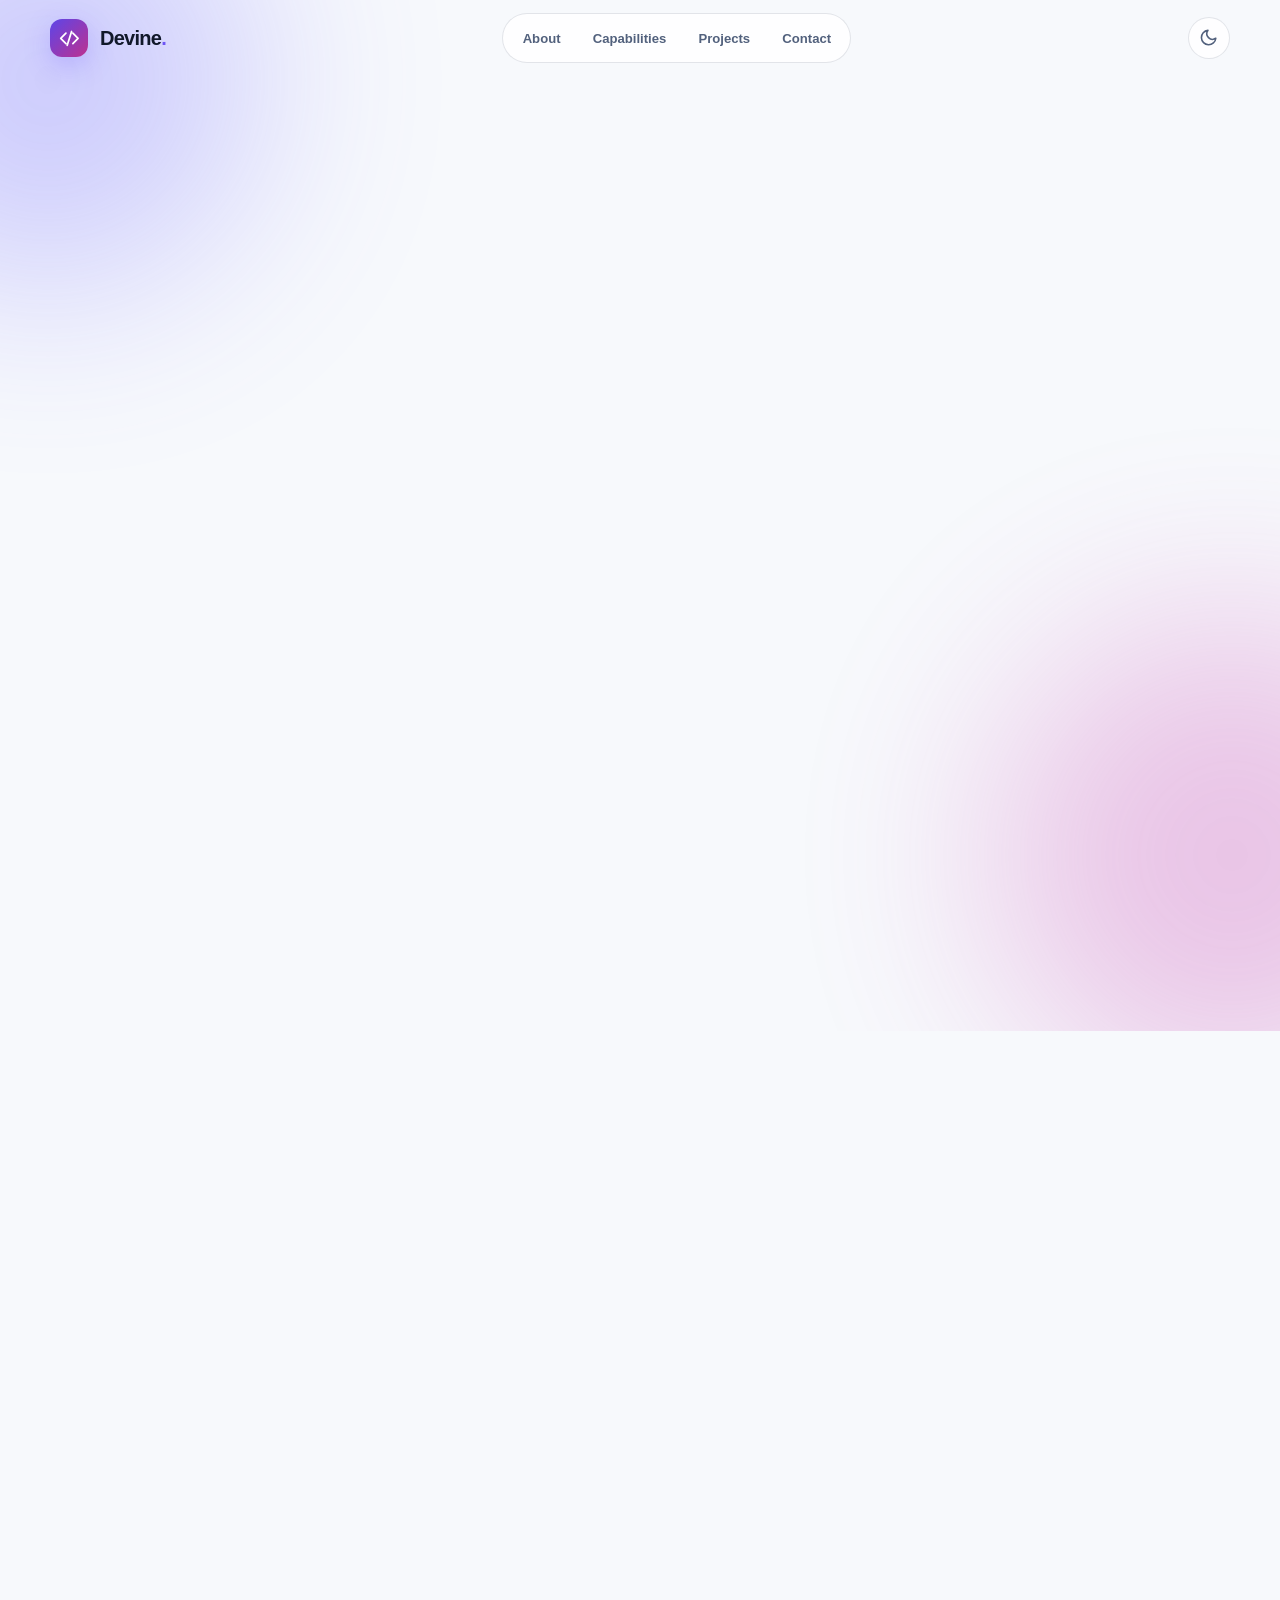
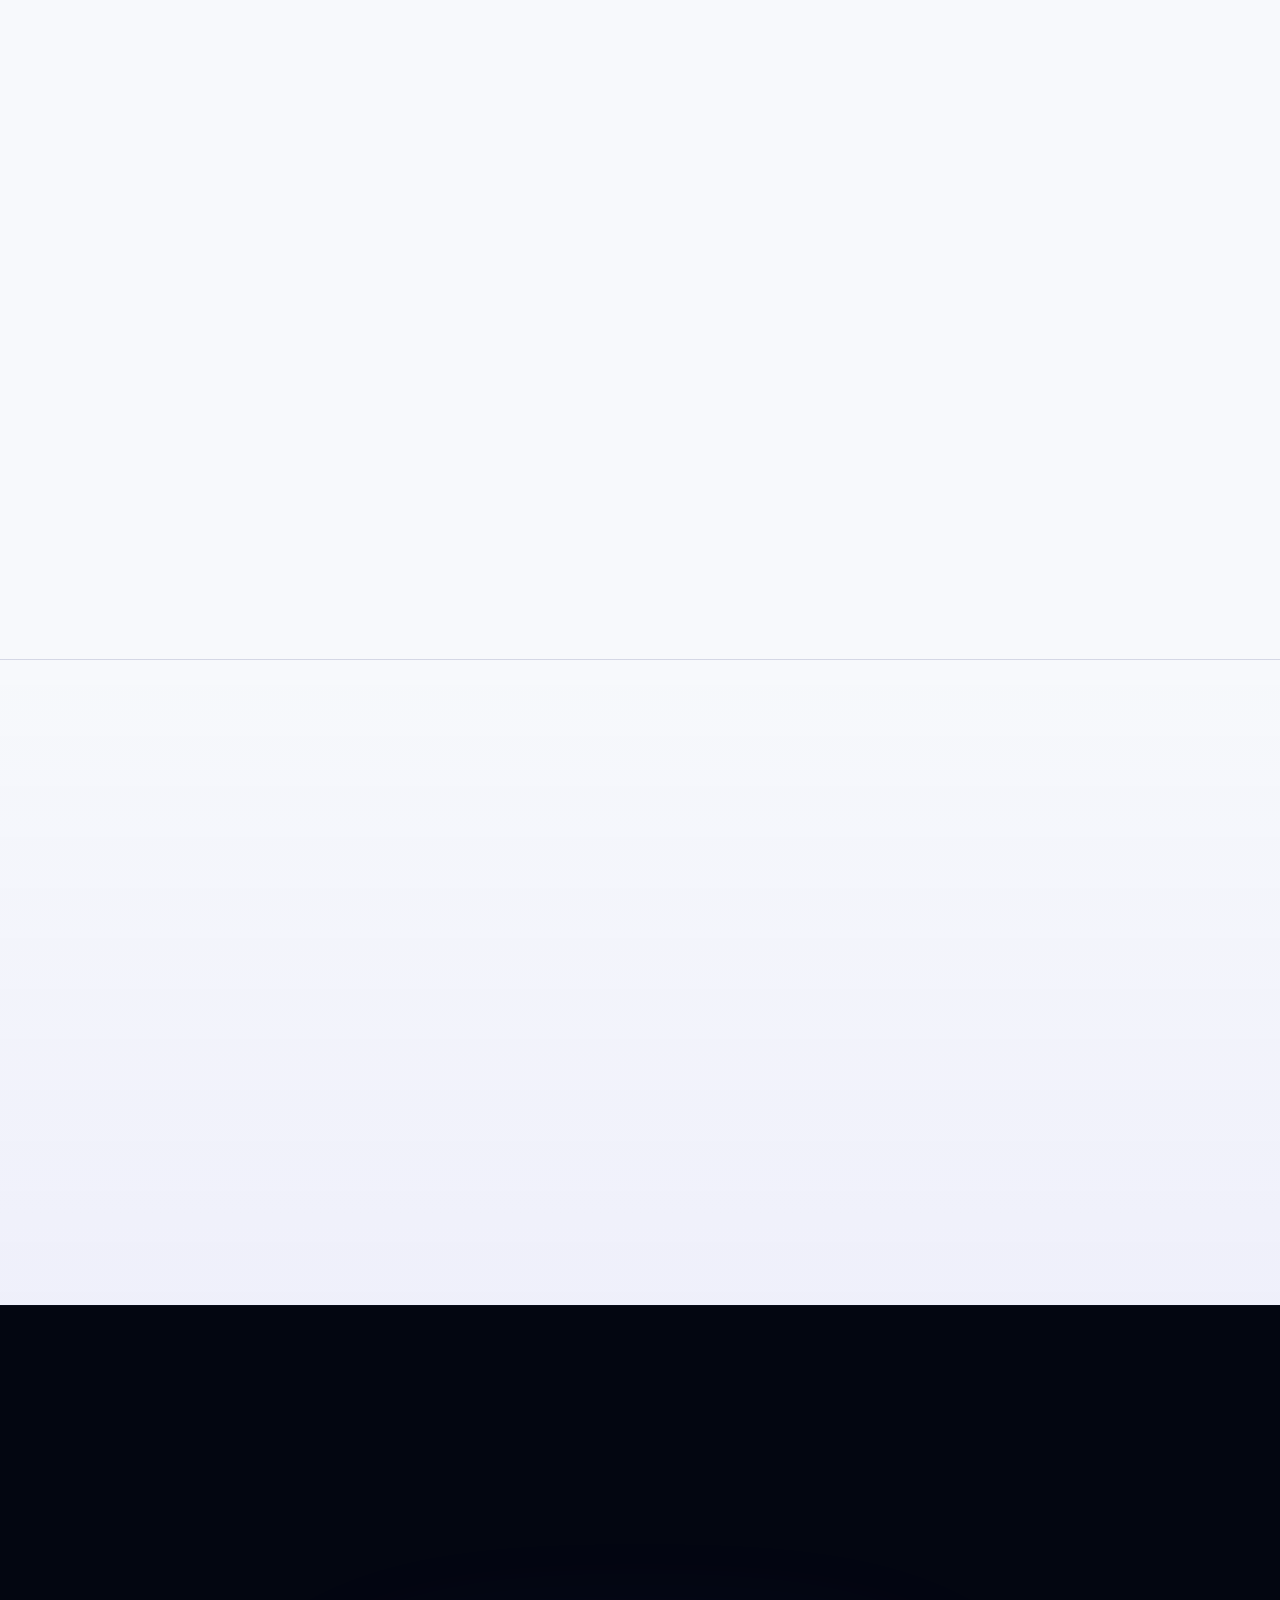
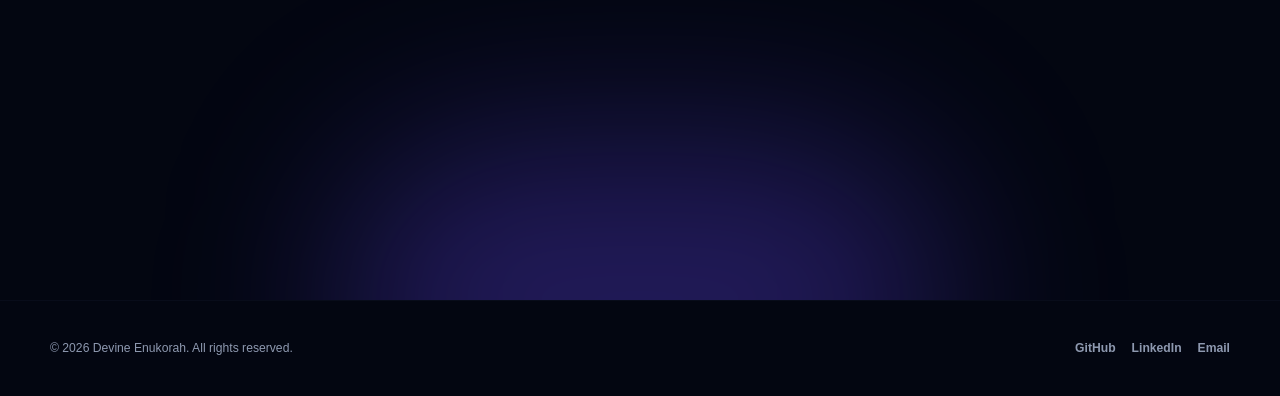
==== commit 5ea15c44: "Apply production audit corrections and hardening" ====
--- a/index.html
+++ b/index.html
@@ -20,9 +20,12 @@
   <meta property="og:description" content="Reliable AI automation, API integrations, structured LLM workflows, and human-review systems for business operations.">
   <meta property="og:url" content="https://devineenukorah.github.io/professional-portfolio/">
   <meta property="og:image" content="https://devineenukorah.github.io/professional-portfolio/images/Bless-Dark.png">
+  <meta property="og:image:type" content="image/png">
+  <meta property="og:image:width" content="640">
+  <meta property="og:image:height" content="800">
   <meta property="og:image:alt" content="Portrait of Devine Enukorah">
 
-  <meta name="twitter:card" content="summary_large_image">
+  <meta name="twitter:card" content="summary">
   <meta name="twitter:title" content="Devine Enukorah | AI Automation Engineer and Workflow Consultant">
   <meta name="twitter:description" content="Reliable n8n, API, and LLM automation systems for business operations.">
   <meta name="twitter:image" content="https://devineenukorah.github.io/professional-portfolio/images/Bless-Dark.png">
@@ -35,6 +38,7 @@
   <link rel="manifest" href="./site.webmanifest">
   <link rel="sitemap" type="application/xml" href="./sitemap.xml">
   <link rel="stylesheet" href="./assets/css/styles.css">
+  <link rel="stylesheet" href="./assets/css/production.css">
   <script src="./assets/js/theme.js"></script>
   <script src="./assets/js/main.js" defer></script>
 </head>
@@ -156,11 +160,12 @@
           </div>
         </div>
 
-        <div class="code-window reveal" aria-label="A code-style summary of Devine Enukorah's automation practice">
+        <figure class="code-window reveal" aria-labelledby="practice-summary-caption">
           <div class="window-bar" aria-hidden="true">
             <span></span><span></span><span></span>
             <p>workflow.ts</p>
           </div>
+          <figcaption id="practice-summary-caption" class="sr-only">Code-style summary of Devine Enukorah's automation practice</figcaption>
           <pre><code><span class="code-keyword">const</span> <span class="code-variable">automation</span> = {
   engineer: <span class="code-string">"Devine Enukorah"</span>,
   role: <span class="code-string">"AI Automation Engineer"</span>,
@@ -168,7 +173,7 @@
   controls: [<span class="code-value">"validation"</span>, <span class="code-value">"human review"</span>],
   goal: <span class="code-accent">"Reliable business operations"</span>
 };</code></pre>
-        </div>
+        </figure>
       </div>
     </section>
 
--- a/assets/css/production.css
+++ b/assets/css/production.css
@@ -0,0 +1,93 @@
+/* Production hardening and compatibility overrides. */
+
+.sr-only {
+  position: absolute !important;
+  width: 1px !important;
+  height: 1px !important;
+  padding: 0 !important;
+  margin: -1px !important;
+  overflow: hidden !important;
+  clip: rect(0, 0, 0, 0) !important;
+  white-space: nowrap !important;
+  border: 0 !important;
+}
+
+/* Show the icon for the action the theme button will perform. */
+.theme-icon-sun {
+  display: none;
+}
+
+.theme-icon-moon {
+  display: block;
+}
+
+html[data-theme="dark"] .theme-icon-sun {
+  display: block;
+}
+
+html[data-theme="dark"] .theme-icon-moon {
+  display: none;
+}
+
+/* Avoid relying only on :has() for the open-menu header treatment. */
+body.menu-open .site-header {
+  border-color: var(--border);
+  background: color-mix(in srgb, var(--bg) 84%, transparent);
+  box-shadow: 0 10px 30px rgba(0, 0, 0, 0.08);
+  backdrop-filter: blur(18px) saturate(140%);
+}
+
+.mobile-nav[hidden] {
+  display: none;
+}
+
+/* Content stays visible when the enhancement script fails to initialize. */
+.js .reveal {
+  opacity: 1;
+  transform: none;
+}
+
+.reveal-ready .reveal {
+  opacity: 0;
+  transform: translateY(1.3rem);
+  transition: opacity 650ms ease, transform 650ms ease;
+}
+
+.reveal-ready .reveal.is-visible {
+  opacity: 1;
+  transform: translateY(0);
+}
+
+button,
+a {
+  touch-action: manipulation;
+}
+
+@media (hover: none) {
+  .button:hover,
+  .icon-button:hover,
+  .social-links a:hover,
+  .project-link:hover {
+    transform: none;
+  }
+}
+
+@media (forced-colors: active) {
+  .brand-mark,
+  .button-primary,
+  .back-to-top {
+    border: 1px solid ButtonText;
+  }
+
+  .hero h1 span {
+    color: LinkText;
+    background: none;
+  }
+}
+
+@media (prefers-reduced-motion: reduce) {
+  .reveal-ready .reveal {
+    opacity: 1;
+    transform: none;
+  }
+}
